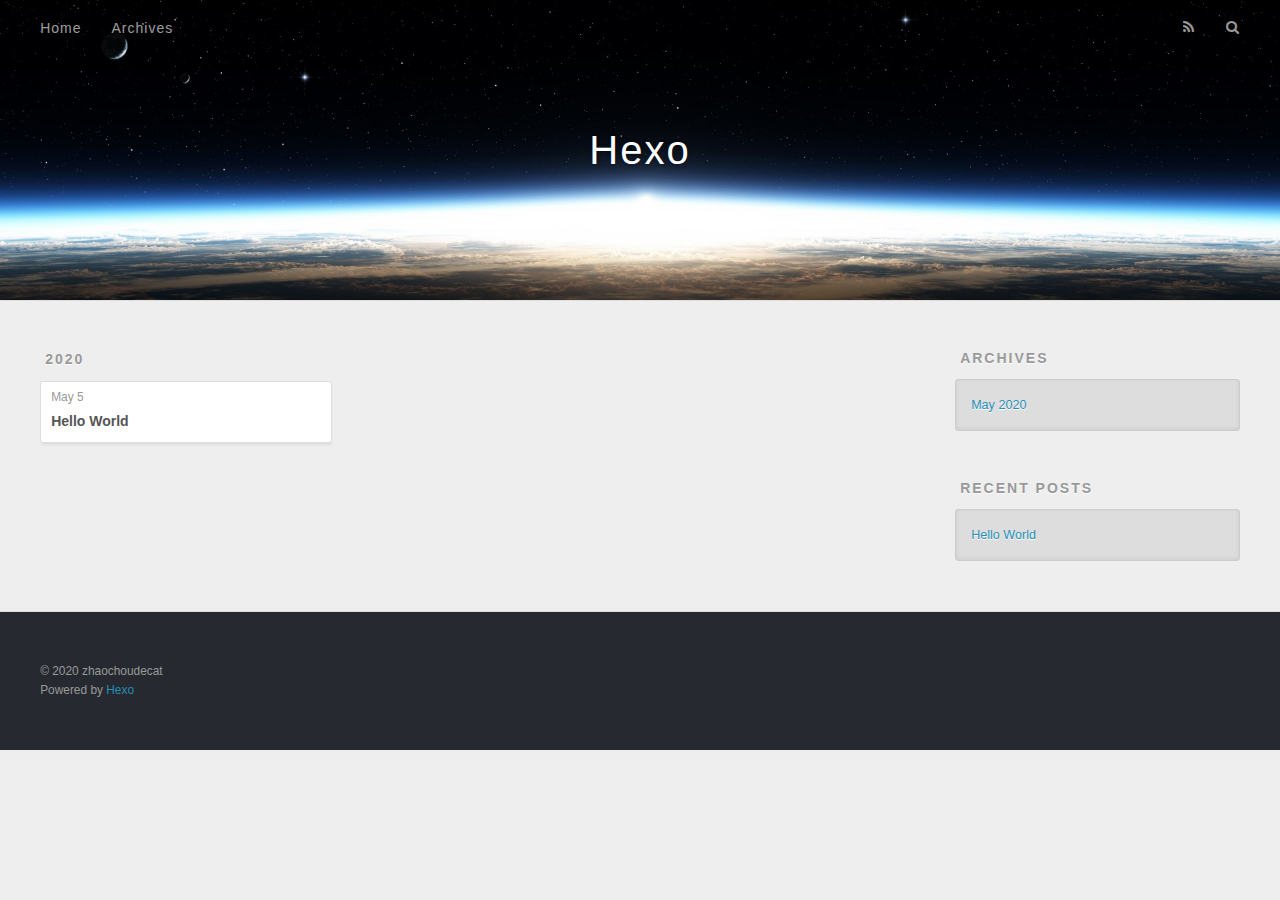
==== archives/2020/index.html @ d148bbe4 "Site updated: 2020-05-05 19:35:20" ====
<!DOCTYPE html>
<html>
<head>
  <meta charset="utf-8">
  

  
  <title>Archives: 2020 | Hexo</title>
  <meta name="viewport" content="width=device-width, initial-scale=1, maximum-scale=1">
  <meta property="og:type" content="website">
<meta property="og:title" content="Hexo">
<meta property="og:url" content="http://yoursite.com/archives/2020/index.html">
<meta property="og:site_name" content="Hexo">
<meta property="og:locale" content="en_US">
<meta property="article:author" content="zhaochoudecat">
<meta name="twitter:card" content="summary">
  
    <link rel="alternate" href="/atom.xml" title="Hexo" type="application/atom+xml">
  
  
    <link rel="icon" href="/favicon.png">
  
  
    <link href="//fonts.googleapis.com/css?family=Source+Code+Pro" rel="stylesheet" type="text/css">
  
  
<link rel="stylesheet" href="/css/style.css">

<meta name="generator" content="Hexo 4.2.0"></head>

<body>
  <div id="container">
    <div id="wrap">
      <header id="header">
  <div id="banner"></div>
  <div id="header-outer" class="outer">
    <div id="header-title" class="inner">
      <h1 id="logo-wrap">
        <a href="/" id="logo">Hexo</a>
      </h1>
      
    </div>
    <div id="header-inner" class="inner">
      <nav id="main-nav">
        <a id="main-nav-toggle" class="nav-icon"></a>
        
          <a class="main-nav-link" href="/">Home</a>
        
          <a class="main-nav-link" href="/archives">Archives</a>
        
      </nav>
      <nav id="sub-nav">
        
          <a id="nav-rss-link" class="nav-icon" href="/atom.xml" title="RSS Feed"></a>
        
        <a id="nav-search-btn" class="nav-icon" title="Search"></a>
      </nav>
      <div id="search-form-wrap">
        <form action="//google.com/search" method="get" accept-charset="UTF-8" class="search-form"><input type="search" name="q" class="search-form-input" placeholder="Search"><button type="submit" class="search-form-submit">&#xF002;</button><input type="hidden" name="sitesearch" value="http://yoursite.com"></form>
      </div>
    </div>
  </div>
</header>
      <div class="outer">
        <section id="main">
  
  
    
    
      
      
      <section class="archives-wrap">
        <div class="archive-year-wrap">
          <a href="/archives/2020" class="archive-year">2020</a>
        </div>
        <div class="archives">
    
    <article class="archive-article archive-type-post">
  <div class="archive-article-inner">
    <header class="archive-article-header">
      <a href="/2020/05/05/hello-world/" class="archive-article-date">
  <time datetime="2020-05-05T11:22:38.326Z" itemprop="datePublished">May 5</time>
</a>
      
  
    <h1 itemprop="name">
      <a class="archive-article-title" href="/2020/05/05/hello-world/">Hello World</a>
    </h1>
  

    </header>
  </div>
</article>
  
  
    </div></section>
  


</section>
        
          <aside id="sidebar">
  
    

  
    

  
    
  
    
  <div class="widget-wrap">
    <h3 class="widget-title">Archives</h3>
    <div class="widget">
      <ul class="archive-list"><li class="archive-list-item"><a class="archive-list-link" href="/archives/2020/05/">May 2020</a></li></ul>
    </div>
  </div>


  
    
  <div class="widget-wrap">
    <h3 class="widget-title">Recent Posts</h3>
    <div class="widget">
      <ul>
        
          <li>
            <a href="/2020/05/05/hello-world/">Hello World</a>
          </li>
        
      </ul>
    </div>
  </div>

  
</aside>
        
      </div>
      <footer id="footer">
  
  <div class="outer">
    <div id="footer-info" class="inner">
      &copy; 2020 zhaochoudecat<br>
      Powered by <a href="http://hexo.io/" target="_blank">Hexo</a>
    </div>
  </div>
</footer>
    </div>
    <nav id="mobile-nav">
  
    <a href="/" class="mobile-nav-link">Home</a>
  
    <a href="/archives" class="mobile-nav-link">Archives</a>
  
</nav>
    

<script src="//ajax.googleapis.com/ajax/libs/jquery/2.0.3/jquery.min.js"></script>


  
<link rel="stylesheet" href="/fancybox/jquery.fancybox.css">

  
<script src="/fancybox/jquery.fancybox.pack.js"></script>




<script src="/js/script.js"></script>




  </div>
</body>
</html>
---- css/style.css ----
body {
  width: 100%;
}
body:before,
body:after {
  content: "";
  display: table;
}
body:after {
  clear: both;
}
html,
body,
div,
span,
applet,
object,
iframe,
h1,
h2,
h3,
h4,
h5,
h6,
p,
blockquote,
pre,
a,
abbr,
acronym,
address,
big,
cite,
code,
del,
dfn,
em,
img,
ins,
kbd,
q,
s,
samp,
small,
strike,
strong,
sub,
sup,
tt,
var,
dl,
dt,
dd,
ol,
ul,
li,
fieldset,
form,
label,
legend,
table,
caption,
tbody,
tfoot,
thead,
tr,
th,
td {
  margin: 0;
  padding: 0;
  border: 0;
  outline: 0;
  font-weight: inherit;
  font-style: inherit;
  font-family: inherit;
  font-size: 100%;
  vertical-align: baseline;
}
body {
  line-height: 1;
  color: #000;
  background: #fff;
}
ol,
ul {
  list-style: none;
}
table {
  border-collapse: separate;
  border-spacing: 0;
  vertical-align: middle;
}
caption,
th,
td {
  text-align: left;
  font-weight: normal;
  vertical-align: middle;
}
a img {
  border: none;
}
input,
button {
  margin: 0;
  padding: 0;
}
input::-moz-focus-inner,
button::-moz-focus-inner {
  border: 0;
  padding: 0;
}
@font-face {
  font-family: FontAwesome;
  font-style: normal;
  font-weight: normal;
  src: url("fonts/fontawesome-webfont.eot?v=#4.0.3");
  src: url("fonts/fontawesome-webfont.eot?#iefix&v=#4.0.3") format("embedded-opentype"), url("fonts/fontawesome-webfont.woff?v=#4.0.3") format("woff"), url("fonts/fontawesome-webfont.ttf?v=#4.0.3") format("truetype"), url("fonts/fontawesome-webfont.svg#fontawesomeregular?v=#4.0.3") format("svg");
}
html,
body,
#container {
  height: 100%;
}
body {
  background: #eee;
  font: 14px -apple-system, BlinkMacSystemFont, "Segoe UI", "Roboto", "Oxygen", "Ubuntu", "Cantarell", "Fira Sans", "Droid Sans", "Helvetica Neue", sans-serif;
  -webkit-text-size-adjust: 100%;
}
.outer {
  max-width: 1220px;
  margin: 0 auto;
  padding: 0 20px;
}
.outer:before,
.outer:after {
  content: "";
  display: table;
}
.outer:after {
  clear: both;
}
.inner {
  display: inline;
  float: left;
  width: 98.33333333333333%;
  margin: 0 0.833333333333333%;
}
.left,
.alignleft {
  float: left;
}
.right,
.alignright {
  float: right;
}
.clear {
  clear: both;
}
#container {
  position: relative;
}
.mobile-nav-on {
  overflow: hidden;
}
#wrap {
  height: 100%;
  width: 100%;
  position: absolute;
  top: 0;
  left: 0;
  -webkit-transition: 0.2s ease-out;
  -moz-transition: 0.2s ease-out;
  -ms-transition: 0.2s ease-out;
  transition: 0.2s ease-out;
  z-index: 1;
  background: #eee;
}
.mobile-nav-on #wrap {
  left: 280px;
}
@media screen and (min-width: 768px) {
  #main {
    display: inline;
    float: left;
    width: 73.33333333333333%;
    margin: 0 0.833333333333333%;
  }
}
.article-date,
.article-category-link,
.archive-year,
.widget-title {
  text-decoration: none;
  text-transform: uppercase;
  letter-spacing: 2px;
  color: #999;
  margin-bottom: 1em;
  margin-left: 5px;
  line-height: 1em;
  text-shadow: 0 1px #fff;
  font-weight: bold;
}
.article-inner,
.archive-article-inner {
  background: #fff;
  -webkit-box-shadow: 1px 2px 3px #ddd;
  box-shadow: 1px 2px 3px #ddd;
  border: 1px solid #ddd;
  border-radius: 3px;
}
.article-entry h1,
.widget h1 {
  font-size: 2em;
}
.article-entry h2,
.widget h2 {
  font-size: 1.5em;
}
.article-entry h3,
.widget h3 {
  font-size: 1.3em;
}
.article-entry h4,
.widget h4 {
  font-size: 1.2em;
}
.article-entry h5,
.widget h5 {
  font-size: 1em;
}
.article-entry h6,
.widget h6 {
  font-size: 1em;
  color: #999;
}
.article-entry hr,
.widget hr {
  border: 1px dashed #ddd;
}
.article-entry strong,
.widget strong {
  font-weight: bold;
}
.article-entry em,
.widget em,
.article-entry cite,
.widget cite {
  font-style: italic;
}
.article-entry sup,
.widget sup,
.article-entry sub,
.widget sub {
  font-size: 0.75em;
  line-height: 0;
  position: relative;
  vertical-align: baseline;
}
.article-entry sup,
.widget sup {
  top: -0.5em;
}
.article-entry sub,
.widget sub {
  bottom: -0.2em;
}
.article-entry small,
.widget small {
  font-size: 0.85em;
}
.article-entry acronym,
.widget acronym,
.article-entry abbr,
.widget abbr {
  border-bottom: 1px dotted;
}
.article-entry ul,
.widget ul,
.article-entry ol,
.widget ol,
.article-entry dl,
.widget dl {
  margin: 0 20px;
  line-height: 1.6em;
}
.article-entry ul ul,
.widget ul ul,
.article-entry ol ul,
.widget ol ul,
.article-entry ul ol,
.widget ul ol,
.article-entry ol ol,
.widget ol ol {
  margin-top: 0;
  margin-bottom: 0;
}
.article-entry ul,
.widget ul {
  list-style: disc;
}
.article-entry ol,
.widget ol {
  list-style: decimal;
}
.article-entry dt,
.widget dt {
  font-weight: bold;
}
#header {
  height: 300px;
  position: relative;
  border-bottom: 1px solid #ddd;
}
#header:before,
#header:after {
  content: "";
  position: absolute;
  left: 0;
  right: 0;
  height: 40px;
}
#header:before {
  top: 0;
  background: -webkit-linear-gradient(rgba(0,0,0,0.2), transparent);
  background: -moz-linear-gradient(rgba(0,0,0,0.2), transparent);
  background: -ms-linear-gradient(rgba(0,0,0,0.2), transparent);
  background: linear-gradient(rgba(0,0,0,0.2), transparent);
}
#header:after {
  bottom: 0;
  background: -webkit-linear-gradient(transparent, rgba(0,0,0,0.2));
  background: -moz-linear-gradient(transparent, rgba(0,0,0,0.2));
  background: -ms-linear-gradient(transparent, rgba(0,0,0,0.2));
  background: linear-gradient(transparent, rgba(0,0,0,0.2));
}
#header-outer {
  height: 100%;
  position: relative;
}
#header-inner {
  position: relative;
  overflow: hidden;
}
#banner {
  position: absolute;
  top: 0;
  left: 0;
  width: 100%;
  height: 100%;
  background: url("images/banner.jpg") center #000;
  -webkit-background-size: cover;
  -moz-background-size: cover;
  background-size: cover;
  z-index: -1;
}
#header-title {
  text-align: center;
  height: 40px;
  position: absolute;
  top: 50%;
  left: 0;
  margin-top: -20px;
}
#logo,
#subtitle {
  text-decoration: none;
  color: #fff;
  font-weight: 300;
  text-shadow: 0 1px 4px rgba(0,0,0,0.3);
}
#logo {
  font-size: 40px;
  line-height: 40px;
  letter-spacing: 2px;
}
#subtitle {
  font-size: 16px;
  line-height: 16px;
  letter-spacing: 1px;
}
#subtitle-wrap {
  margin-top: 16px;
}
#main-nav {
  float: left;
  margin-left: -15px;
}
.nav-icon,
.main-nav-link {
  float: left;
  color: #fff;
  opacity: 0.6;
  text-decoration: none;
  text-shadow: 0 1px rgba(0,0,0,0.2);
  -webkit-transition: opacity 0.2s;
  -moz-transition: opacity 0.2s;
  -ms-transition: opacity 0.2s;
  transition: opacity 0.2s;
  display: block;
  padding: 20px 15px;
}
.nav-icon:hover,
.main-nav-link:hover {
  opacity: 1;
}
.nav-icon {
  font-family: FontAwesome;
  text-align: center;
  font-size: 14px;
  width: 14px;
  height: 14px;
  padding: 20px 15px;
  position: relative;
  cursor: pointer;
}
.main-nav-link {
  font-weight: 300;
  letter-spacing: 1px;
}
@media screen and (max-width: 479px) {
  .main-nav-link {
    display: none;
  }
}
#main-nav-toggle {
  display: none;
}
#main-nav-toggle:before {
  content: "\f0c9";
}
@media screen and (max-width: 479px) {
  #main-nav-toggle {
    display: block;
  }
}
#sub-nav {
  float: right;
  margin-right: -15px;
}
#nav-rss-link:before {
  content: "\f09e";
}
#nav-search-btn:before {
  content: "\f002";
}
#search-form-wrap {
  position: absolute;
  top: 15px;
  width: 150px;
  height: 30px;
  right: -150px;
  opacity: 0;
  -webkit-transition: 0.2s ease-out;
  -moz-transition: 0.2s ease-out;
  -ms-transition: 0.2s ease-out;
  transition: 0.2s ease-out;
}
#search-form-wrap.on {
  opacity: 1;
  right: 0;
}
@media screen and (max-width: 479px) {
  #search-form-wrap {
    width: 100%;
    right: -100%;
  }
}
.search-form {
  position: absolute;
  top: 0;
  left: 0;
  right: 0;
  background: #fff;
  padding: 5px 15px;
  border-radius: 15px;
  -webkit-box-shadow: 0 0 10px rgba(0,0,0,0.3);
  box-shadow: 0 0 10px rgba(0,0,0,0.3);
}
.search-form-input {
  border: none;
  background: none;
  color: #555;
  width: 100%;
  font: 13px -apple-system, BlinkMacSystemFont, "Segoe UI", "Roboto", "Oxygen", "Ubuntu", "Cantarell", "Fira Sans", "Droid Sans", "Helvetica Neue", sans-serif;
  outline: none;
}
.search-form-input::-webkit-search-results-decoration,
.search-form-input::-webkit-search-cancel-button {
  -webkit-appearance: none;
}
.search-form-submit {
  position: absolute;
  top: 50%;
  right: 10px;
  margin-top: -7px;
  font: 13px FontAwesome;
  border: none;
  background: none;
  color: #bbb;
  cursor: pointer;
}
.search-form-submit:hover,
.search-form-submit:focus {
  color: #777;
}
.article {
  margin: 50px 0;
}
.article-inner {
  overflow: hidden;
}
.article-meta:before,
.article-meta:after {
  content: "";
  display: table;
}
.article-meta:after {
  clear: both;
}
.article-date {
  float: left;
}
.article-category {
  float: left;
  line-height: 1em;
  color: #ccc;
  text-shadow: 0 1px #fff;
  margin-left: 8px;
}
.article-category:before {
  content: "\2022";
}
.article-category-link {
  margin: 0 12px 1em;
}
.article-header {
  padding: 20px 20px 0;
}
.article-title {
  text-decoration: none;
  font-size: 2em;
  font-weight: bold;
  color: #555;
  line-height: 1.1em;
  -webkit-transition: color 0.2s;
  -moz-transition: color 0.2s;
  -ms-transition: color 0.2s;
  transition: color 0.2s;
}
a.article-title:hover {
  color: #258fb8;
}
.article-entry {
  color: #555;
  padding: 0 20px;
}
.article-entry:before,
.article-entry:after {
  content: "";
  display: table;
}
.article-entry:after {
  clear: both;
}
.article-entry p,
.article-entry table {
  line-height: 1.6em;
  margin: 1.6em 0;
}
.article-entry h1,
.article-entry h2,
.article-entry h3,
.article-entry h4,
.article-entry h5,
.article-entry h6 {
  font-weight: bold;
}
.article-entry h1,
.article-entry h2,
.article-entry h3,
.article-entry h4,
.article-entry h5,
.article-entry h6 {
  line-height: 1.1em;
  margin: 1.1em 0;
}
.article-entry a {
  color: #258fb8;
  text-decoration: none;
}
.article-entry a:hover {
  text-decoration: underline;
}
.article-entry ul,
.article-entry ol,
.article-entry dl {
  margin-top: 1.6em;
  margin-bottom: 1.6em;
}
.article-entry img,
.article-entry video {
  max-width: 100%;
  height: auto;
  display: block;
  margin: auto;
}
.article-entry iframe {
  border: none;
}
.article-entry table {
  width: 100%;
  border-collapse: collapse;
  border-spacing: 0;
}
.article-entry th {
  font-weight: bold;
  border-bottom: 3px solid #ddd;
  padding-bottom: 0.5em;
}
.article-entry td {
  border-bottom: 1px solid #ddd;
  padding: 10px 0;
}
.article-entry blockquote {
  font-family: Georgia, "Times New Roman", serif;
  font-size: 1.4em;
  margin: 1.6em 20px;
  text-align: center;
}
.article-entry blockquote footer {
  font-size: 14px;
  margin: 1.6em 0;
  font-family: -apple-system, BlinkMacSystemFont, "Segoe UI", "Roboto", "Oxygen", "Ubuntu", "Cantarell", "Fira Sans", "Droid Sans", "Helvetica Neue", sans-serif;
}
.article-entry blockquote footer cite:before {
  content: "—";
  padding: 0 0.5em;
}
.article-entry .pullquote {
  text-align: left;
  width: 45%;
  margin: 0;
}
.article-entry .pullquote.left {
  margin-left: 0.5em;
  margin-right: 1em;
}
.article-entry .pullquote.right {
  margin-right: 0.5em;
  margin-left: 1em;
}
.article-entry .caption {
  color: #999;
  display: block;
  font-size: 0.9em;
  margin-top: 0.5em;
  position: relative;
  text-align: center;
}
.article-entry .video-container {
  position: relative;
  padding-top: 56.25%;
  height: 0;
  overflow: hidden;
}
.article-entry .video-container iframe,
.article-entry .video-container object,
.article-entry .video-container embed {
  position: absolute;
  top: 0;
  left: 0;
  width: 100%;
  height: 100%;
  margin-top: 0;
}
.article-more-link a {
  display: inline-block;
  line-height: 1em;
  padding: 6px 15px;
  border-radius: 15px;
  background: #eee;
  color: #999;
  text-shadow: 0 1px #fff;
  text-decoration: none;
}
.article-more-link a:hover {
  background: #258fb8;
  color: #fff;
  text-decoration: none;
  text-shadow: 0 1px #1e7293;
}
.article-footer {
  font-size: 0.85em;
  line-height: 1.6em;
  border-top: 1px solid #ddd;
  padding-top: 1.6em;
  margin: 0 20px 20px;
}
.article-footer:before,
.article-footer:after {
  content: "";
  display: table;
}
.article-footer:after {
  clear: both;
}
.article-footer a {
  color: #999;
  text-decoration: none;
}
.article-footer a:hover {
  color: #555;
}
.article-tag-list-item {
  float: left;
  margin-right: 10px;
}
.article-tag-list-link:before {
  content: "#";
}
.article-comment-link {
  float: right;
}
.article-comment-link:before {
  content: "\f075";
  font-family: FontAwesome;
  padding-right: 8px;
}
.article-share-link {
  cursor: pointer;
  float: right;
  margin-left: 20px;
}
.article-share-link:before {
  content: "\f064";
  font-family: FontAwesome;
  padding-right: 6px;
}
#article-nav {
  position: relative;
}
#article-nav:before,
#article-nav:after {
  content: "";
  display: table;
}
#article-nav:after {
  clear: both;
}
@media screen and (min-width: 768px) {
  #article-nav {
    margin: 50px 0;
  }
  #article-nav:before {
    width: 8px;
    height: 8px;
    position: absolute;
    top: 50%;
    left: 50%;
    margin-top: -4px;
    margin-left: -4px;
    content: "";
    border-radius: 50%;
    background: #ddd;
    -webkit-box-shadow: 0 1px 2px #fff;
    box-shadow: 0 1px 2px #fff;
  }
}
.article-nav-link-wrap {
  text-decoration: none;
  text-shadow: 0 1px #fff;
  color: #999;
  -webkit-box-sizing: border-box;
  -moz-box-sizing: border-box;
  box-sizing: border-box;
  margin-top: 50px;
  text-align: center;
  display: block;
}
.article-nav-link-wrap:hover {
  color: #555;
}
@media screen and (min-width: 768px) {
  .article-nav-link-wrap {
    width: 50%;
    margin-top: 0;
  }
}
@media screen and (min-width: 768px) {
  #article-nav-newer {
    float: left;
    text-align: right;
    padding-right: 20px;
  }
}
@media screen and (min-width: 768px) {
  #article-nav-older {
    float: right;
    text-align: left;
    padding-left: 20px;
  }
}
.article-nav-caption {
  text-transform: uppercase;
  letter-spacing: 2px;
  color: #ddd;
  line-height: 1em;
  font-weight: bold;
}
#article-nav-newer .article-nav-caption {
  margin-right: -2px;
}
.article-nav-title {
  font-size: 0.85em;
  line-height: 1.6em;
  margin-top: 0.5em;
}
.article-share-box {
  position: absolute;
  display: none;
  background: #fff;
  -webkit-box-shadow: 1px 2px 10px rgba(0,0,0,0.2);
  box-shadow: 1px 2px 10px rgba(0,0,0,0.2);
  border-radius: 3px;
  margin-left: -145px;
  overflow: hidden;
  z-index: 1;
}
.article-share-box.on {
  display: block;
}
.article-share-input {
  width: 100%;
  background: none;
  -webkit-box-sizing: border-box;
  -moz-box-sizing: border-box;
  box-sizing: border-box;
  font: 14px -apple-system, BlinkMacSystemFont, "Segoe UI", "Roboto", "Oxygen", "Ubuntu", "Cantarell", "Fira Sans", "Droid Sans", "Helvetica Neue", sans-serif;
  padding: 0 15px;
  color: #555;
  outline: none;
  border: 1px solid #ddd;
  border-radius: 3px 3px 0 0;
  height: 36px;
  line-height: 36px;
}
.article-share-links {
  background: #eee;
}
.article-share-links:before,
.article-share-links:after {
  content: "";
  display: table;
}
.article-share-links:after {
  clear: both;
}
.article-share-twitter,
.article-share-facebook,
.article-share-pinterest,
.article-share-google {
  width: 50px;
  height: 36px;
  display: block;
  float: left;
  position: relative;
  color: #999;
  text-shadow: 0 1px #fff;
}
.article-share-twitter:before,
.article-share-facebook:before,
.article-share-pinterest:before,
.article-share-google:before {
  font-size: 20px;
  font-family: FontAwesome;
  width: 20px;
  height: 20px;
  position: absolute;
  top: 50%;
  left: 50%;
  margin-top: -10px;
  margin-left: -10px;
  text-align: center;
}
.article-share-twitter:hover,
.article-share-facebook:hover,
.article-share-pinterest:hover,
.article-share-google:hover {
  color: #fff;
}
.article-share-twitter:before {
  content: "\f099";
}
.article-share-twitter:hover {
  background: #00aced;
  text-shadow: 0 1px #008abe;
}
.article-share-facebook:before {
  content: "\f09a";
}
.article-share-facebook:hover {
  background: #3b5998;
  text-shadow: 0 1px #2f477a;
}
.article-share-pinterest:before {
  content: "\f0d2";
}
.article-share-pinterest:hover {
  background: #cb2027;
  text-shadow: 0 1px #a21a1f;
}
.article-share-google:before {
  content: "\f0d5";
}
.article-share-google:hover {
  background: #dd4b39;
  text-shadow: 0 1px #be3221;
}
.article-gallery {
  background: #000;
  position: relative;
}
.article-gallery-photos {
  position: relative;
  overflow: hidden;
}
.article-gallery-img {
  display: none;
  max-width: 100%;
}
.article-gallery-img:first-child {
  display: block;
}
.article-gallery-img.loaded {
  position: absolute;
  display: block;
}
.article-gallery-img img {
  display: block;
  max-width: 100%;
  margin: 0 auto;
}
#comments {
  background: #fff;
  -webkit-box-shadow: 1px 2px 3px #ddd;
  box-shadow: 1px 2px 3px #ddd;
  padding: 20px;
  border: 1px solid #ddd;
  border-radius: 3px;
  margin: 50px 0;
}
#comments a {
  color: #258fb8;
}
.archives-wrap {
  margin: 50px 0;
}
.archives:before,
.archives:after {
  content: "";
  display: table;
}
.archives:after {
  clear: both;
}
.archive-year-wrap {
  margin-bottom: 1em;
}
.archives {
  -webkit-column-gap: 10px;
  -moz-column-gap: 10px;
  column-gap: 10px;
}
@media screen and (min-width: 480px) and (max-width: 767px) {
  .archives {
    -webkit-column-count: 2;
    -moz-column-count: 2;
    column-count: 2;
  }
}
@media screen and (min-width: 768px) {
  .archives {
    -webkit-column-count: 3;
    -moz-column-count: 3;
    column-count: 3;
  }
}
.archive-article {
  -webkit-column-break-inside: avoid;
  page-break-inside: avoid;
  overflow: hidden;
  break-inside: avoid-column;
}
.archive-article-inner {
  padding: 10px;
  margin-bottom: 15px;
}
.archive-article-title {
  text-decoration: none;
  font-weight: bold;
  color: #555;
  -webkit-transition: color 0.2s;
  -moz-transition: color 0.2s;
  -ms-transition: color 0.2s;
  transition: color 0.2s;
  line-height: 1.6em;
}
.archive-article-title:hover {
  color: #258fb8;
}
.archive-article-footer {
  margin-top: 1em;
}
.archive-article-date {
  color: #999;
  text-decoration: none;
  font-size: 0.85em;
  line-height: 1em;
  margin-bottom: 0.5em;
  display: block;
}
#page-nav {
  margin: 50px auto;
  background: #fff;
  -webkit-box-shadow: 1px 2px 3px #ddd;
  box-shadow: 1px 2px 3px #ddd;
  border: 1px solid #ddd;
  border-radius: 3px;
  text-align: center;
  color: #999;
  overflow: hidden;
}
#page-nav:before,
#page-nav:after {
  content: "";
  display: table;
}
#page-nav:after {
  clear: both;
}
#page-nav a,
#page-nav span {
  padding: 10px 20px;
  line-height: 1;
  height: 2ex;
}
#page-nav a {
  color: #999;
  text-decoration: none;
}
#page-nav a:hover {
  background: #999;
  color: #fff;
}
#page-nav .prev {
  float: left;
}
#page-nav .next {
  float: right;
}
#page-nav .page-number {
  display: inline-block;
}
@media screen and (max-width: 479px) {
  #page-nav .page-number {
    display: none;
  }
}
#page-nav .current {
  color: #555;
  font-weight: bold;
}
#page-nav .space {
  color: #ddd;
}
#footer {
  background: #262a30;
  padding: 50px 0;
  border-top: 1px solid #ddd;
  color: #999;
}
#footer a {
  color: #258fb8;
  text-decoration: none;
}
#footer a:hover {
  text-decoration: underline;
}
#footer-info {
  line-height: 1.6em;
  font-size: 0.85em;
}
.article-entry pre,
.article-entry .highlight {
  background: #2d2d2d;
  margin: 0 -20px;
  padding: 15px 20px;
  border-style: solid;
  border-color: #ddd;
  border-width: 1px 0;
  overflow: auto;
  color: #ccc;
  line-height: 22.400000000000002px;
}
.article-entry .highlight .gutter pre,
.article-entry .gist .gist-file .gist-data .line-numbers {
  color: #666;
  font-size: 0.85em;
}
.article-entry pre,
.article-entry code {
  font-family: "Source Code Pro", Consolas, Monaco, Menlo, Consolas, monospace;
}
.article-entry code {
  background: #eee;
  text-shadow: 0 1px #fff;
  padding: 0 0.3em;
}
.article-entry pre code {
  background: none;
  text-shadow: none;
  padding: 0;
}
.article-entry .highlight pre {
  border: none;
  margin: 0;
  padding: 0;
}
.article-entry .highlight table {
  margin: 0;
  width: auto;
}
.article-entry .highlight td {
  border: none;
  padding: 0;
}
.article-entry .highlight figcaption {
  font-size: 0.85em;
  color: #999;
  line-height: 1em;
  margin-bottom: 1em;
}
.article-entry .highlight figcaption:before,
.article-entry .highlight figcaption:after {
  content: "";
  display: table;
}
.article-entry .highlight figcaption:after {
  clear: both;
}
.article-entry .highlight figcaption a {
  float: right;
}
.article-entry .highlight .gutter pre {
  text-align: right;
  padding-right: 20px;
}
.article-entry .highlight .line {
  height: 22.400000000000002px;
}
.article-entry .highlight .line.marked {
  background: #515151;
}
.article-entry .gist {
  margin: 0 -20px;
  border-style: solid;
  border-color: #ddd;
  border-width: 1px 0;
  background: #2d2d2d;
  padding: 15px 20px 15px 0;
}
.article-entry .gist .gist-file {
  border: none;
  font-family: "Source Code Pro", Consolas, Monaco, Menlo, Consolas, monospace;
  margin: 0;
}
.article-entry .gist .gist-file .gist-data {
  background: none;
  border: none;
}
.article-entry .gist .gist-file .gist-data .line-numbers {
  background: none;
  border: none;
  padding: 0 20px 0 0;
}
.article-entry .gist .gist-file .gist-data .line-data {
  padding: 0 !important;
}
.article-entry .gist .gist-file .highlight {
  margin: 0;
  padding: 0;
  border: none;
}
.article-entry .gist .gist-file .gist-meta {
  background: #2d2d2d;
  color: #999;
  font: 0.85em -apple-system, BlinkMacSystemFont, "Segoe UI", "Roboto", "Oxygen", "Ubuntu", "Cantarell", "Fira Sans", "Droid Sans", "Helvetica Neue", sans-serif;
  text-shadow: 0 0;
  padding: 0;
  margin-top: 1em;
  margin-left: 20px;
}
.article-entry .gist .gist-file .gist-meta a {
  color: #258fb8;
  font-weight: normal;
}
.article-entry .gist .gist-file .gist-meta a:hover {
  text-decoration: underline;
}
pre .comment,
pre .title {
  color: #999;
}
pre .variable,
pre .attribute,
pre .tag,
pre .regexp,
pre .ruby .constant,
pre .xml .tag .title,
pre .xml .pi,
pre .xml .doctype,
pre .html .doctype,
pre .css .id,
pre .css .class,
pre .css .pseudo {
  color: #f2777a;
}
pre .number,
pre .preprocessor,
pre .built_in,
pre .literal,
pre .params,
pre .constant {
  color: #f99157;
}
pre .class,
pre .ruby .class .title,
pre .css .rules .attribute {
  color: #9c9;
}
pre .string,
pre .value,
pre .inheritance,
pre .header,
pre .ruby .symbol,
pre .xml .cdata {
  color: #9c9;
}
pre .css .hexcolor {
  color: #6cc;
}
pre .function,
pre .python .decorator,
pre .python .title,
pre .ruby .function .title,
pre .ruby .title .keyword,
pre .perl .sub,
pre .javascript .title,
pre .coffeescript .title {
  color: #69c;
}
pre .keyword,
pre .javascript .function {
  color: #c9c;
}
@media screen and (max-width: 479px) {
  #mobile-nav {
    position: absolute;
    top: 0;
    left: 0;
    width: 280px;
    height: 100%;
    background: #191919;
    border-right: 1px solid #fff;
  }
}
@media screen and (max-width: 479px) {
  .mobile-nav-link {
    display: block;
    color: #999;
    text-decoration: none;
    padding: 15px 20px;
    font-weight: bold;
  }
  .mobile-nav-link:hover {
    color: #fff;
  }
}
@media screen and (min-width: 768px) {
  #sidebar {
    display: inline;
    float: left;
    width: 23.333333333333332%;
    margin: 0 0.833333333333333%;
  }
}
.widget-wrap {
  margin: 50px 0;
}
.widget {
  color: #777;
  text-shadow: 0 1px #fff;
  background: #ddd;
  -webkit-box-shadow: 0 -1px 4px #ccc inset;
  box-shadow: 0 -1px 4px #ccc inset;
  border: 1px solid #ccc;
  padding: 15px;
  border-radius: 3px;
}
.widget a {
  color: #258fb8;
  text-decoration: none;
}
.widget a:hover {
  text-decoration: underline;
}
.widget ul ul,
.widget ol ul,
.widget dl ul,
.widget ul ol,
.widget ol ol,
.widget dl ol,
.widget ul dl,
.widget ol dl,
.widget dl dl {
  margin-left: 15px;
  list-style: disc;
}
.widget {
  line-height: 1.6em;
  word-wrap: break-word;
  font-size: 0.9em;
}
.widget ul,
.widget ol {
  list-style: none;
  margin: 0;
}
.widget ul ul,
.widget ol ul,
.widget ul ol,
.widget ol ol {
  margin: 0 20px;
}
.widget ul ul,
.widget ol ul {
  list-style: disc;
}
.widget ul ol,
.widget ol ol {
  list-style: decimal;
}
.category-list-count,
.tag-list-count,
.archive-list-count {
  padding-left: 5px;
  color: #999;
  font-size: 0.85em;
}
.category-list-count:before,
.tag-list-count:before,
.archive-list-count:before {
  content: "(";
}
.category-list-count:after,
.tag-list-count:after,
.archive-list-count:after {
  content: ")";
}
.tagcloud a {
  margin-right: 5px;
  display: inline-block;
}
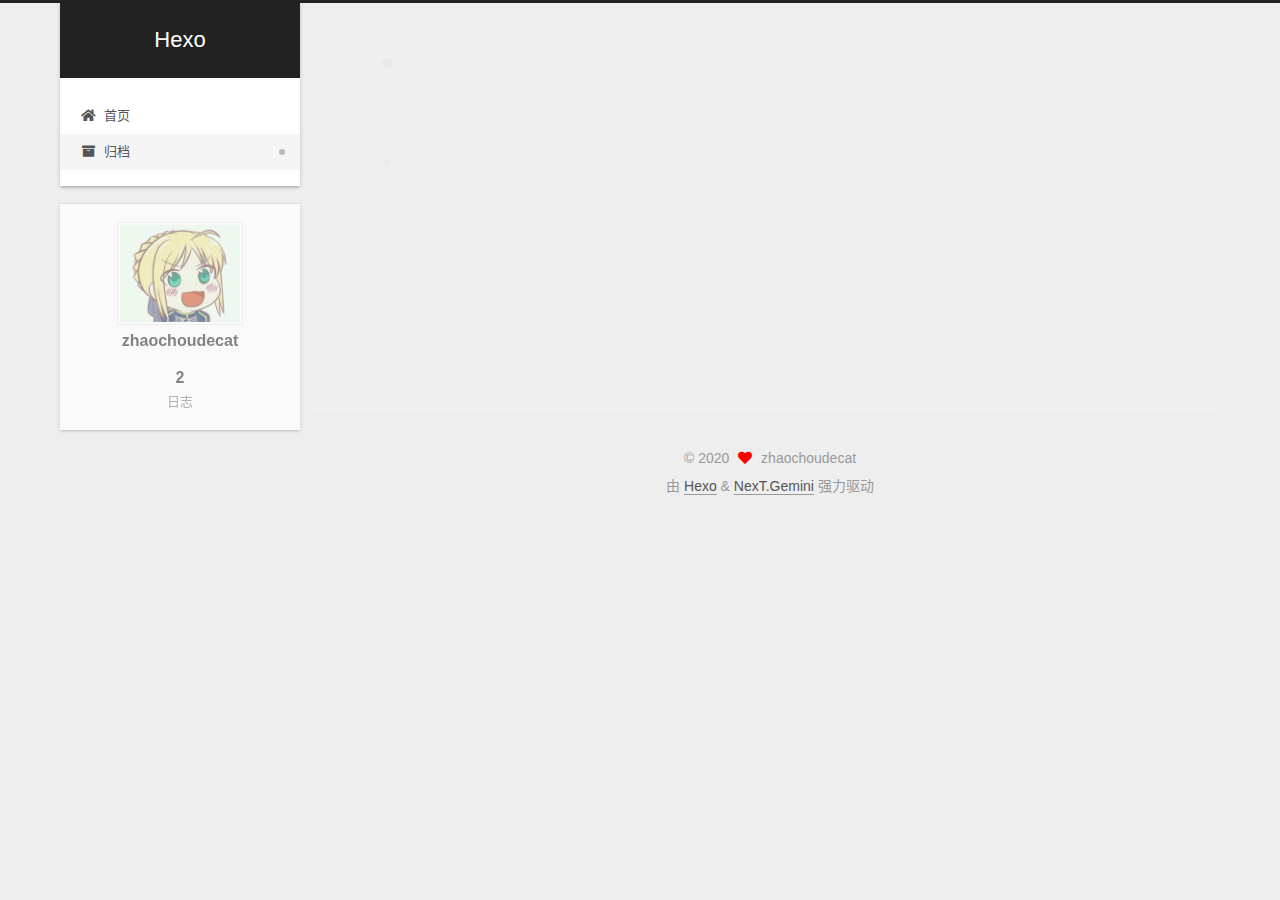
==== commit 0d54bb8d: "Site updated: 2020-05-05 20:43:49" ====
--- a/archives/2020/index.html
+++ b/archives/2020/index.html
@@ -1,178 +1,362 @@
 <!DOCTYPE html>
-<html>
+<html lang="zh-CN">
 <head>
-  <meta charset="utf-8">
-  
-
-  
-  <title>Archives: 2020 | Hexo</title>
-  <meta name="viewport" content="width=device-width, initial-scale=1, maximum-scale=1">
+  <meta charset="UTF-8">
+<meta name="viewport" content="width=device-width, initial-scale=1, maximum-scale=2">
+<meta name="theme-color" content="#222">
+<meta name="generator" content="Hexo 4.2.0">
+  <link rel="apple-touch-icon" sizes="180x180" href="/images/apple-touch-icon-next.png">
+  <link rel="icon" type="image/png" sizes="32x32" href="/images/favicon-32x32-next.png">
+  <link rel="icon" type="image/png" sizes="16x16" href="/images/favicon-16x16-next.png">
+  <link rel="mask-icon" href="/images/logo.svg" color="#222">
+
+<link rel="stylesheet" href="/css/main.css">
+
+
+<link rel="stylesheet" href="/lib/font-awesome/css/all.min.css">
+
+<script id="hexo-configurations">
+    var NexT = window.NexT || {};
+    var CONFIG = {"hostname":"yoursite.com","root":"/","scheme":"Gemini","version":"7.8.0","exturl":false,"sidebar":{"position":"left","display":"post","padding":18,"offset":12,"onmobile":false},"copycode":{"enable":false,"show_result":false,"style":null},"back2top":{"enable":true,"sidebar":false,"scrollpercent":false},"bookmark":{"enable":false,"color":"#222","save":"auto"},"fancybox":false,"mediumzoom":false,"lazyload":false,"pangu":false,"comments":{"style":"tabs","active":null,"storage":true,"lazyload":false,"nav":null},"algolia":{"hits":{"per_page":10},"labels":{"input_placeholder":"Search for Posts","hits_empty":"We didn't find any results for the search: ${query}","hits_stats":"${hits} results found in ${time} ms"}},"localsearch":{"enable":false,"trigger":"auto","top_n_per_article":1,"unescape":false,"preload":false},"motion":{"enable":true,"async":false,"transition":{"post_block":"fadeIn","post_header":"slideDownIn","post_body":"slideDownIn","coll_header":"slideLeftIn","sidebar":"slideUpIn"}}};
+  </script>
+
   <meta property="og:type" content="website">
 <meta property="og:title" content="Hexo">
 <meta property="og:url" content="http://yoursite.com/archives/2020/index.html">
 <meta property="og:site_name" content="Hexo">
-<meta property="og:locale" content="en_US">
+<meta property="og:locale" content="zh_CN">
 <meta property="article:author" content="zhaochoudecat">
 <meta name="twitter:card" content="summary">
-  
-    <link rel="alternate" href="/atom.xml" title="Hexo" type="application/atom+xml">
-  
-  
-    <link rel="icon" href="/favicon.png">
-  
-  
-    <link href="//fonts.googleapis.com/css?family=Source+Code+Pro" rel="stylesheet" type="text/css">
-  
-  
-<link rel="stylesheet" href="/css/style.css">
-
-<meta name="generator" content="Hexo 4.2.0"></head>
-
-<body>
-  <div id="container">
-    <div id="wrap">
-      <header id="header">
-  <div id="banner"></div>
-  <div id="header-outer" class="outer">
-    <div id="header-title" class="inner">
-      <h1 id="logo-wrap">
-        <a href="/" id="logo">Hexo</a>
-      </h1>
+
+<link rel="canonical" href="http://yoursite.com/archives/2020/">
+
+
+<script id="page-configurations">
+  // https://hexo.io/docs/variables.html
+  CONFIG.page = {
+    sidebar: "",
+    isHome : false,
+    isPost : false,
+    lang   : 'zh-CN'
+  };
+</script>
+
+  <title>归档 | Hexo</title>
+  
+
+
+
+
+
+
+  <noscript>
+  <style>
+  .use-motion .brand,
+  .use-motion .menu-item,
+  .sidebar-inner,
+  .use-motion .post-block,
+  .use-motion .pagination,
+  .use-motion .comments,
+  .use-motion .post-header,
+  .use-motion .post-body,
+  .use-motion .collection-header { opacity: initial; }
+
+  .use-motion .site-title,
+  .use-motion .site-subtitle {
+    opacity: initial;
+    top: initial;
+  }
+
+  .use-motion .logo-line-before i { left: initial; }
+  .use-motion .logo-line-after i { right: initial; }
+  </style>
+</noscript>
+
+</head>
+
+<body itemscope itemtype="http://schema.org/WebPage">
+  <div class="container use-motion">
+    <div class="headband"></div>
+
+    <header class="header" itemscope itemtype="http://schema.org/WPHeader">
+      <div class="header-inner"><div class="site-brand-container">
+  <div class="site-nav-toggle">
+    <div class="toggle" aria-label="切换导航栏">
+      <span class="toggle-line toggle-line-first"></span>
+      <span class="toggle-line toggle-line-middle"></span>
+      <span class="toggle-line toggle-line-last"></span>
+    </div>
+  </div>
+
+  <div class="site-meta">
+
+    <a href="/" class="brand" rel="start">
+      <span class="logo-line-before"><i></i></span>
+      <h1 class="site-title">Hexo</h1>
+      <span class="logo-line-after"><i></i></span>
+    </a>
+  </div>
+
+  <div class="site-nav-right">
+    <div class="toggle popup-trigger">
+    </div>
+  </div>
+</div>
+
+
+
+
+<nav class="site-nav">
+  <ul id="menu" class="main-menu menu">
+        <li class="menu-item menu-item-home">
+
+    <a href="/" rel="section"><i class="fa fa-home fa-fw"></i>首页</a>
+
+  </li>
+        <li class="menu-item menu-item-archives">
+
+    <a href="/archives/" rel="section"><i class="fa fa-archive fa-fw"></i>归档</a>
+
+  </li>
+  </ul>
+</nav>
+
+
+
+
+</div>
+    </header>
+
+    
+  <div class="back-to-top">
+    <i class="fa fa-arrow-up"></i>
+    <span>0%</span>
+  </div>
+
+
+    <main class="main">
+      <div class="main-inner">
+        <div class="content-wrap">
+          
+
+          <div class="content archive">
+            
+
+  
+  
+  
+  <div class="post-block">
+    <div class="posts-collapse">
+      <div class="collection-title">
+        <span class="collection-header">嗯..! 目前共计 2 篇日志。 继续努力。</span>
+      </div>
+
       
-    </div>
-    <div id="header-inner" class="inner">
-      <nav id="main-nav">
-        <a id="main-nav-toggle" class="nav-icon"></a>
+    <div class="collection-year">
+      <span class="collection-header">2020</span>
+    </div>
+
+  <article itemscope itemtype="http://schema.org/Article">
+    <header class="post-header">
+
+      <div class="post-meta">
+        <time itemprop="dateCreated"
+              datetime="2020-05-05T19:22:38+08:00"
+              content="2020-05-05">
+          05-05
+        </time>
+      </div>
+
+      <div class="post-title">
+          <a class="post-title-link" href="/2020/05/05/hello-world/" itemprop="url">
+            <span itemprop="name">Hello World</span>
+          </a>
+      </div>
+
+    </header>
+  </article>
+
+  <article itemscope itemtype="http://schema.org/Article">
+    <header class="post-header">
+
+      <div class="post-meta">
+        <time itemprop="dateCreated"
+              datetime="2020-04-28T12:17:12+08:00"
+              content="2020-04-28">
+          04-28
+        </time>
+      </div>
+
+      <div class="post-title">
+          <a class="post-title-link" href="/2020/04/28/lesson1-python%E5%9F%BA%E7%A1%80%E7%9F%A5%E8%AF%86/" itemprop="url">
+            <span itemprop="name">lesson1-python基础知识</span>
+          </a>
+      </div>
+
+    </header>
+  </article>
+
+
+    </div>
+  </div>
+  
+  
+  
+
+  
+
+
+
+          </div>
+          
+
+<script>
+  window.addEventListener('tabs:register', () => {
+    let { activeClass } = CONFIG.comments;
+    if (CONFIG.comments.storage) {
+      activeClass = localStorage.getItem('comments_active') || activeClass;
+    }
+    if (activeClass) {
+      let activeTab = document.querySelector(`a[href="#comment-${activeClass}"]`);
+      if (activeTab) {
+        activeTab.click();
+      }
+    }
+  });
+  if (CONFIG.comments.storage) {
+    window.addEventListener('tabs:click', event => {
+      if (!event.target.matches('.tabs-comment .tab-content .tab-pane')) return;
+      let commentClass = event.target.classList[1];
+      localStorage.setItem('comments_active', commentClass);
+    });
+  }
+</script>
+
+        </div>
+          
+  
+  <div class="toggle sidebar-toggle">
+    <span class="toggle-line toggle-line-first"></span>
+    <span class="toggle-line toggle-line-middle"></span>
+    <span class="toggle-line toggle-line-last"></span>
+  </div>
+
+  <aside class="sidebar">
+    <div class="sidebar-inner">
+
+      <ul class="sidebar-nav motion-element">
+        <li class="sidebar-nav-toc">
+          文章目录
+        </li>
+        <li class="sidebar-nav-overview">
+          站点概览
+        </li>
+      </ul>
+
+      <!--noindex-->
+      <div class="post-toc-wrap sidebar-panel">
+      </div>
+      <!--/noindex-->
+
+      <div class="site-overview-wrap sidebar-panel">
+        <div class="site-author motion-element" itemprop="author" itemscope itemtype="http://schema.org/Person">
+    <img class="site-author-image" itemprop="image" alt="zhaochoudecat"
+      src="/images/saber.jpeg">
+  <p class="site-author-name" itemprop="name">zhaochoudecat</p>
+  <div class="site-description" itemprop="description"></div>
+</div>
+<div class="site-state-wrap motion-element">
+  <nav class="site-state">
+      <div class="site-state-item site-state-posts">
+          <a href="/archives/">
         
-          <a class="main-nav-link" href="/">Home</a>
+          <span class="site-state-item-count">2</span>
+          <span class="site-state-item-name">日志</span>
+        </a>
+      </div>
+  </nav>
+</div>
+
+
+
+      </div>
+
+    </div>
+  </aside>
+  <div id="sidebar-dimmer"></div>
+
+
+      </div>
+    </main>
+
+    <footer class="footer">
+      <div class="footer-inner">
         
-          <a class="main-nav-link" href="/archives">Archives</a>
+
         
-      </nav>
-      <nav id="sub-nav">
+
+<div class="copyright">
+  
+  &copy; 
+  <span itemprop="copyrightYear">2020</span>
+  <span class="with-love">
+    <i class="fa fa-heart"></i>
+  </span>
+  <span class="author" itemprop="copyrightHolder">zhaochoudecat</span>
+</div>
+  <div class="powered-by">由 <a href="https://hexo.io/" class="theme-link" rel="noopener" target="_blank">Hexo</a> & <a href="https://theme-next.org/" class="theme-link" rel="noopener" target="_blank">NexT.Gemini</a> 强力驱动
+  </div>
+
         
-          <a id="nav-rss-link" class="nav-icon" href="/atom.xml" title="RSS Feed"></a>
-        
-        <a id="nav-search-btn" class="nav-icon" title="Search"></a>
-      </nav>
-      <div id="search-form-wrap">
-        <form action="//google.com/search" method="get" accept-charset="UTF-8" class="search-form"><input type="search" name="q" class="search-form-input" placeholder="Search"><button type="submit" class="search-form-submit">&#xF002;</button><input type="hidden" name="sitesearch" value="http://yoursite.com"></form>
-      </div>
-    </div>
-  </div>
-</header>
-      <div class="outer">
-        <section id="main">
-  
-  
-    
-    
-      
-      
-      <section class="archives-wrap">
-        <div class="archive-year-wrap">
-          <a href="/archives/2020" class="archive-year">2020</a>
-        </div>
-        <div class="archives">
-    
-    <article class="archive-article archive-type-post">
-  <div class="archive-article-inner">
-    <header class="archive-article-header">
-      <a href="/2020/05/05/hello-world/" class="archive-article-date">
-  <time datetime="2020-05-05T11:22:38.326Z" itemprop="datePublished">May 5</time>
-</a>
-      
-  
-    <h1 itemprop="name">
-      <a class="archive-article-title" href="/2020/05/05/hello-world/">Hello World</a>
-    </h1>
-  
-
-    </header>
-  </div>
-</article>
-  
-  
-    </div></section>
-  
-
-
-</section>
-        
-          <aside id="sidebar">
-  
-    
-
-  
-    
-
-  
-    
-  
-    
-  <div class="widget-wrap">
-    <h3 class="widget-title">Archives</h3>
-    <div class="widget">
-      <ul class="archive-list"><li class="archive-list-item"><a class="archive-list-link" href="/archives/2020/05/">May 2020</a></li></ul>
-    </div>
-  </div>
-
-
-  
-    
-  <div class="widget-wrap">
-    <h3 class="widget-title">Recent Posts</h3>
-    <div class="widget">
-      <ul>
-        
-          <li>
-            <a href="/2020/05/05/hello-world/">Hello World</a>
-          </li>
-        
-      </ul>
-    </div>
-  </div>
-
-  
-</aside>
-        
-      </div>
-      <footer id="footer">
-  
-  <div class="outer">
-    <div id="footer-info" class="inner">
-      &copy; 2020 zhaochoudecat<br>
-      Powered by <a href="http://hexo.io/" target="_blank">Hexo</a>
-    </div>
-  </div>
-</footer>
-    </div>
-    <nav id="mobile-nav">
-  
-    <a href="/" class="mobile-nav-link">Home</a>
-  
-    <a href="/archives" class="mobile-nav-link">Archives</a>
-  
-</nav>
-    
-
-<script src="//ajax.googleapis.com/ajax/libs/jquery/2.0.3/jquery.min.js"></script>
-
-
-  
-<link rel="stylesheet" href="/fancybox/jquery.fancybox.css">
-
-  
-<script src="/fancybox/jquery.fancybox.pack.js"></script>
-
-
-
-
-<script src="/js/script.js"></script>
-
-
-
-
-  </div>
+
+
+
+
+
+
+
+
+      </div>
+    </footer>
+  </div>
+
+  
+  <script src="/lib/anime.min.js"></script>
+  <script src="/lib/velocity/velocity.min.js"></script>
+  <script src="/lib/velocity/velocity.ui.min.js"></script>
+
+<script src="/js/utils.js"></script>
+
+<script src="/js/motion.js"></script>
+
+
+<script src="/js/schemes/pisces.js"></script>
+
+
+<script src="/js/next-boot.js"></script>
+
+
+
+
+  
+
+
+
+
+
+
+
+
+
+
+
+
+
+
+
+  
+
+  
+
 </body>
-</html>+</html>
--- a/css/main.css
+++ b/css/main.css
@@ -0,0 +1,2564 @@
+:root {
+  --body-bg-color: #eee;
+  --content-bg-color: #fff;
+  --card-bg-color: #f5f5f5;
+  --text-color: #555;
+  --blockquote-color: #666;
+  --link-color: #555;
+  --link-hover-color: #222;
+  --brand-color: #fff;
+  --brand-hover-color: #fff;
+  --table-row-odd-bg-color: #f9f9f9;
+  --table-row-hover-bg-color: #f5f5f5;
+  --menu-item-bg-color: #f5f5f5;
+  --btn-default-bg: #fff;
+  --btn-default-color: #555;
+  --btn-default-border-color: #555;
+  --btn-default-hover-bg: #222;
+  --btn-default-hover-color: #fff;
+  --btn-default-hover-border-color: #222;
+}
+html {
+  line-height: 1.15; /* 1 */
+  -webkit-text-size-adjust: 100%; /* 2 */
+}
+body {
+  margin: 0;
+}
+main {
+  display: block;
+}
+h1 {
+  font-size: 2em;
+  margin: 0.67em 0;
+}
+hr {
+  box-sizing: content-box; /* 1 */
+  height: 0; /* 1 */
+  overflow: visible; /* 2 */
+}
+pre {
+  font-family: monospace, monospace; /* 1 */
+  font-size: 1em; /* 2 */
+}
+a {
+  background: transparent;
+}
+abbr[title] {
+  border-bottom: none; /* 1 */
+  text-decoration: underline; /* 2 */
+  text-decoration: underline dotted; /* 2 */
+}
+b,
+strong {
+  font-weight: bolder;
+}
+code,
+kbd,
+samp {
+  font-family: monospace, monospace; /* 1 */
+  font-size: 1em; /* 2 */
+}
+small {
+  font-size: 80%;
+}
+sub,
+sup {
+  font-size: 75%;
+  line-height: 0;
+  position: relative;
+  vertical-align: baseline;
+}
+sub {
+  bottom: -0.25em;
+}
+sup {
+  top: -0.5em;
+}
+img {
+  border-style: none;
+}
+button,
+input,
+optgroup,
+select,
+textarea {
+  font-family: inherit; /* 1 */
+  font-size: 100%; /* 1 */
+  line-height: 1.15; /* 1 */
+  margin: 0; /* 2 */
+}
+button,
+input {
+/* 1 */
+  overflow: visible;
+}
+button,
+select {
+/* 1 */
+  text-transform: none;
+}
+button,
+[type='button'],
+[type='reset'],
+[type='submit'] {
+  -webkit-appearance: button;
+}
+button::-moz-focus-inner,
+[type='button']::-moz-focus-inner,
+[type='reset']::-moz-focus-inner,
+[type='submit']::-moz-focus-inner {
+  border-style: none;
+  padding: 0;
+}
+button:-moz-focusring,
+[type='button']:-moz-focusring,
+[type='reset']:-moz-focusring,
+[type='submit']:-moz-focusring {
+  outline: 1px dotted ButtonText;
+}
+fieldset {
+  padding: 0.35em 0.75em 0.625em;
+}
+legend {
+  box-sizing: border-box; /* 1 */
+  color: inherit; /* 2 */
+  display: table; /* 1 */
+  max-width: 100%; /* 1 */
+  padding: 0; /* 3 */
+  white-space: normal; /* 1 */
+}
+progress {
+  vertical-align: baseline;
+}
+textarea {
+  overflow: auto;
+}
+[type='checkbox'],
+[type='radio'] {
+  box-sizing: border-box; /* 1 */
+  padding: 0; /* 2 */
+}
+[type='number']::-webkit-inner-spin-button,
+[type='number']::-webkit-outer-spin-button {
+  height: auto;
+}
+[type='search'] {
+  outline-offset: -2px; /* 2 */
+  -webkit-appearance: textfield; /* 1 */
+}
+[type='search']::-webkit-search-decoration {
+  -webkit-appearance: none;
+}
+::-webkit-file-upload-button {
+  font: inherit; /* 2 */
+  -webkit-appearance: button; /* 1 */
+}
+details {
+  display: block;
+}
+summary {
+  display: list-item;
+}
+template {
+  display: none;
+}
+[hidden] {
+  display: none;
+}
+::selection {
+  background: #262a30;
+  color: #eee;
+}
+html,
+body {
+  height: 100%;
+}
+body {
+  background: var(--body-bg-color);
+  color: var(--text-color);
+  font-family: 'Lato', "PingFang SC", "Microsoft YaHei", sans-serif;
+  font-size: 1em;
+  line-height: 2;
+}
+@media (max-width: 991px) {
+  body {
+    padding-left: 0 !important;
+    padding-right: 0 !important;
+  }
+}
+h1,
+h2,
+h3,
+h4,
+h5,
+h6 {
+  font-family: 'Lato', "PingFang SC", "Microsoft YaHei", sans-serif;
+  font-weight: bold;
+  line-height: 1.5;
+  margin: 20px 0 15px;
+}
+h1 {
+  font-size: 1.5em;
+}
+h2 {
+  font-size: 1.375em;
+}
+h3 {
+  font-size: 1.25em;
+}
+h4 {
+  font-size: 1.125em;
+}
+h5 {
+  font-size: 1em;
+}
+h6 {
+  font-size: 0.875em;
+}
+p {
+  margin: 0 0 20px 0;
+}
+a,
+span.exturl {
+  border-bottom: 1px solid #999;
+  color: var(--link-color);
+  outline: 0;
+  text-decoration: none;
+  overflow-wrap: break-word;
+  word-wrap: break-word;
+  cursor: pointer;
+}
+a:hover,
+span.exturl:hover {
+  border-bottom-color: var(--link-hover-color);
+  color: var(--link-hover-color);
+}
+iframe,
+img,
+video {
+  display: block;
+  margin-left: auto;
+  margin-right: auto;
+  max-width: 100%;
+}
+hr {
+  background-image: repeating-linear-gradient(-45deg, #ddd, #ddd 4px, transparent 4px, transparent 8px);
+  border: 0;
+  height: 3px;
+  margin: 40px 0;
+}
+blockquote {
+  border-left: 4px solid #ddd;
+  color: var(--blockquote-color);
+  margin: 0;
+  padding: 0 15px;
+}
+blockquote cite::before {
+  content: '-';
+  padding: 0 5px;
+}
+dt {
+  font-weight: bold;
+}
+dd {
+  margin: 0;
+  padding: 0;
+}
+kbd {
+  background-color: #f5f5f5;
+  background-image: linear-gradient(#eee, #fff, #eee);
+  border: 1px solid #ccc;
+  border-radius: 0.2em;
+  box-shadow: 0.1em 0.1em 0.2em rgba(0,0,0,0.1);
+  color: #555;
+  font-family: inherit;
+  padding: 0.1em 0.3em;
+  white-space: nowrap;
+}
+.table-container {
+  overflow: auto;
+}
+table {
+  border-collapse: collapse;
+  border-spacing: 0;
+  font-size: 0.875em;
+  margin: 0 0 20px 0;
+  width: 100%;
+}
+tbody tr:nth-of-type(odd) {
+  background: var(--table-row-odd-bg-color);
+}
+tbody tr:hover {
+  background: var(--table-row-hover-bg-color);
+}
+caption,
+th,
+td {
+  font-weight: normal;
+  padding: 8px;
+  text-align: left;
+  vertical-align: middle;
+}
+th,
+td {
+  border: 1px solid #ddd;
+  border-bottom: 3px solid #ddd;
+}
+th {
+  font-weight: 700;
+  padding-bottom: 10px;
+}
+td {
+  border-bottom-width: 1px;
+}
+.btn {
+  background: var(--btn-default-bg);
+  border: 2px solid var(--btn-default-border-color);
+  border-radius: 2px;
+  color: var(--btn-default-color);
+  display: inline-block;
+  font-size: 0.875em;
+  line-height: 2;
+  padding: 0 20px;
+  text-decoration: none;
+  transition-property: background-color;
+  transition-delay: 0s;
+  transition-duration: 0.2s;
+  transition-timing-function: ease-in-out;
+}
+.btn:hover {
+  background: var(--btn-default-hover-bg);
+  border-color: var(--btn-default-hover-border-color);
+  color: var(--btn-default-hover-color);
+}
+.btn + .btn {
+  margin: 0 0 8px 8px;
+}
+.btn .fa-fw {
+  text-align: left;
+  width: 1.285714285714286em;
+}
+.toggle {
+  line-height: 0;
+}
+.toggle .toggle-line {
+  background: #fff;
+  display: inline-block;
+  height: 2px;
+  left: 0;
+  position: relative;
+  top: 0;
+  transition: all 0.4s;
+  vertical-align: top;
+  width: 100%;
+}
+.toggle .toggle-line:not(:first-child) {
+  margin-top: 3px;
+}
+.toggle.toggle-arrow .toggle-line-first {
+  left: 50%;
+  top: 2px;
+  transform: rotate(45deg);
+  width: 50%;
+}
+.toggle.toggle-arrow .toggle-line-middle {
+  left: 2px;
+  width: 90%;
+}
+.toggle.toggle-arrow .toggle-line-last {
+  left: 50%;
+  top: -2px;
+  transform: rotate(-45deg);
+  width: 50%;
+}
+.toggle.toggle-close .toggle-line-first {
+  transform: rotate(-45deg);
+  top: 5px;
+}
+.toggle.toggle-close .toggle-line-middle {
+  opacity: 0;
+}
+.toggle.toggle-close .toggle-line-last {
+  transform: rotate(45deg);
+  top: -5px;
+}
+.highlight,
+pre {
+  background: #f7f7f7;
+  color: #4d4d4c;
+  line-height: 1.6;
+  margin: 0 auto 20px;
+}
+pre,
+code {
+  font-family: consolas, Menlo, monospace, "PingFang SC", "Microsoft YaHei";
+}
+code {
+  background: #eee;
+  border-radius: 3px;
+  color: #555;
+  padding: 2px 4px;
+  overflow-wrap: break-word;
+  word-wrap: break-word;
+}
+.highlight *::selection {
+  background: #d6d6d6;
+}
+.highlight pre {
+  border: 0;
+  margin: 0;
+  padding: 10px 0;
+}
+.highlight table {
+  border: 0;
+  margin: 0;
+  width: auto;
+}
+.highlight td {
+  border: 0;
+  padding: 0;
+}
+.highlight figcaption {
+  background: #eff2f3;
+  color: #4d4d4c;
+  display: flex;
+  font-size: 0.875em;
+  justify-content: space-between;
+  line-height: 1.2;
+  padding: 0.5em;
+}
+.highlight figcaption a {
+  color: #4d4d4c;
+}
+.highlight figcaption a:hover {
+  border-bottom-color: #4d4d4c;
+}
+.highlight .gutter {
+  -moz-user-select: none;
+  -ms-user-select: none;
+  -webkit-user-select: none;
+  user-select: none;
+}
+.highlight .gutter pre {
+  background: #eff2f3;
+  color: #869194;
+  padding-left: 10px;
+  padding-right: 10px;
+  text-align: right;
+}
+.highlight .code pre {
+  background: #f7f7f7;
+  padding-left: 10px;
+  width: 100%;
+}
+.gist table {
+  width: auto;
+}
+.gist table td {
+  border: 0;
+}
+pre {
+  overflow: auto;
+  padding: 10px;
+}
+pre code {
+  background: none;
+  color: #4d4d4c;
+  font-size: 0.875em;
+  padding: 0;
+  text-shadow: none;
+}
+pre .deletion {
+  background: #fdd;
+}
+pre .addition {
+  background: #dfd;
+}
+pre .meta {
+  color: #eab700;
+  -moz-user-select: none;
+  -ms-user-select: none;
+  -webkit-user-select: none;
+  user-select: none;
+}
+pre .comment {
+  color: #8e908c;
+}
+pre .variable,
+pre .attribute,
+pre .tag,
+pre .name,
+pre .regexp,
+pre .ruby .constant,
+pre .xml .tag .title,
+pre .xml .pi,
+pre .xml .doctype,
+pre .html .doctype,
+pre .css .id,
+pre .css .class,
+pre .css .pseudo {
+  color: #c82829;
+}
+pre .number,
+pre .preprocessor,
+pre .built_in,
+pre .builtin-name,
+pre .literal,
+pre .params,
+pre .constant,
+pre .command {
+  color: #f5871f;
+}
+pre .ruby .class .title,
+pre .css .rules .attribute,
+pre .string,
+pre .symbol,
+pre .value,
+pre .inheritance,
+pre .header,
+pre .ruby .symbol,
+pre .xml .cdata,
+pre .special,
+pre .formula {
+  color: #718c00;
+}
+pre .title,
+pre .css .hexcolor {
+  color: #3e999f;
+}
+pre .function,
+pre .python .decorator,
+pre .python .title,
+pre .ruby .function .title,
+pre .ruby .title .keyword,
+pre .perl .sub,
+pre .javascript .title,
+pre .coffeescript .title {
+  color: #4271ae;
+}
+pre .keyword,
+pre .javascript .function {
+  color: #8959a8;
+}
+.blockquote-center {
+  border-left: none;
+  margin: 40px 0;
+  padding: 0;
+  position: relative;
+  text-align: center;
+}
+.blockquote-center .fa {
+  display: block;
+  opacity: 0.6;
+  position: absolute;
+  width: 100%;
+}
+.blockquote-center .fa-quote-left {
+  border-top: 1px solid #ccc;
+  text-align: left;
+  top: -20px;
+}
+.blockquote-center .fa-quote-right {
+  border-bottom: 1px solid #ccc;
+  text-align: right;
+  bottom: -20px;
+}
+.blockquote-center p,
+.blockquote-center div {
+  text-align: center;
+}
+.post-body .group-picture img {
+  margin: 0 auto;
+  padding: 0 3px;
+}
+.group-picture-row {
+  margin-bottom: 6px;
+  overflow: hidden;
+}
+.group-picture-column {
+  float: left;
+  margin-bottom: 10px;
+}
+.post-body .label {
+  color: #555;
+  display: inline;
+  padding: 0 2px;
+}
+.post-body .label.default {
+  background: #f0f0f0;
+}
+.post-body .label.primary {
+  background: #efe6f7;
+}
+.post-body .label.info {
+  background: #e5f2f8;
+}
+.post-body .label.success {
+  background: #e7f4e9;
+}
+.post-body .label.warning {
+  background: #fcf6e1;
+}
+.post-body .label.danger {
+  background: #fae8eb;
+}
+.post-body .tabs {
+  margin-bottom: 20px;
+}
+.post-body .tabs,
+.tabs-comment {
+  display: block;
+  padding-top: 10px;
+  position: relative;
+}
+.post-body .tabs ul.nav-tabs,
+.tabs-comment ul.nav-tabs {
+  display: flex;
+  flex-wrap: wrap;
+  margin: 0;
+  margin-bottom: -1px;
+  padding: 0;
+}
+@media (max-width: 413px) {
+  .post-body .tabs ul.nav-tabs,
+  .tabs-comment ul.nav-tabs {
+    display: block;
+    margin-bottom: 5px;
+  }
+}
+.post-body .tabs ul.nav-tabs li.tab,
+.tabs-comment ul.nav-tabs li.tab {
+  border-bottom: 1px solid #ddd;
+  border-left: 1px solid transparent;
+  border-right: 1px solid transparent;
+  border-top: 3px solid transparent;
+  flex-grow: 1;
+  list-style-type: none;
+  border-radius: 0 0 0 0;
+}
+@media (max-width: 413px) {
+  .post-body .tabs ul.nav-tabs li.tab,
+  .tabs-comment ul.nav-tabs li.tab {
+    border-bottom: 1px solid transparent;
+    border-left: 3px solid transparent;
+    border-right: 1px solid transparent;
+    border-top: 1px solid transparent;
+  }
+}
+@media (max-width: 413px) {
+  .post-body .tabs ul.nav-tabs li.tab,
+  .tabs-comment ul.nav-tabs li.tab {
+    border-radius: 0;
+  }
+}
+.post-body .tabs ul.nav-tabs li.tab a,
+.tabs-comment ul.nav-tabs li.tab a {
+  border-bottom: initial;
+  display: block;
+  line-height: 1.8;
+  outline: 0;
+  padding: 0.25em 0.75em;
+  text-align: center;
+  transition-delay: 0s;
+  transition-duration: 0.2s;
+  transition-timing-function: ease-out;
+}
+.post-body .tabs ul.nav-tabs li.tab a i,
+.tabs-comment ul.nav-tabs li.tab a i {
+  width: 1.285714285714286em;
+}
+.post-body .tabs ul.nav-tabs li.tab.active,
+.tabs-comment ul.nav-tabs li.tab.active {
+  border-bottom: 1px solid transparent;
+  border-left: 1px solid #ddd;
+  border-right: 1px solid #ddd;
+  border-top: 3px solid #fc6423;
+}
+@media (max-width: 413px) {
+  .post-body .tabs ul.nav-tabs li.tab.active,
+  .tabs-comment ul.nav-tabs li.tab.active {
+    border-bottom: 1px solid #ddd;
+    border-left: 3px solid #fc6423;
+    border-right: 1px solid #ddd;
+    border-top: 1px solid #ddd;
+  }
+}
+.post-body .tabs ul.nav-tabs li.tab.active a,
+.tabs-comment ul.nav-tabs li.tab.active a {
+  color: var(--link-color);
+  cursor: default;
+}
+.post-body .tabs .tab-content .tab-pane,
+.tabs-comment .tab-content .tab-pane {
+  border: 1px solid #ddd;
+  border-top: 0;
+  padding: 20px 20px 0 20px;
+  border-radius: 0;
+}
+.post-body .tabs .tab-content .tab-pane:not(.active),
+.tabs-comment .tab-content .tab-pane:not(.active) {
+  display: none;
+}
+.post-body .tabs .tab-content .tab-pane.active,
+.tabs-comment .tab-content .tab-pane.active {
+  display: block;
+}
+.post-body .tabs .tab-content .tab-pane.active:nth-of-type(1),
+.tabs-comment .tab-content .tab-pane.active:nth-of-type(1) {
+  border-radius: 0 0 0 0;
+}
+@media (max-width: 413px) {
+  .post-body .tabs .tab-content .tab-pane.active:nth-of-type(1),
+  .tabs-comment .tab-content .tab-pane.active:nth-of-type(1) {
+    border-radius: 0;
+  }
+}
+.post-body .note {
+  border-radius: 3px;
+  margin-bottom: 20px;
+  padding: 1em;
+  position: relative;
+  border: 1px solid #eee;
+  border-left-width: 5px;
+}
+.post-body .note h2,
+.post-body .note h3,
+.post-body .note h4,
+.post-body .note h5,
+.post-body .note h6 {
+  margin-top: 0;
+  border-bottom: initial;
+  margin-bottom: 0;
+  padding-top: 0;
+}
+.post-body .note p:first-child,
+.post-body .note ul:first-child,
+.post-body .note ol:first-child,
+.post-body .note table:first-child,
+.post-body .note pre:first-child,
+.post-body .note blockquote:first-child,
+.post-body .note img:first-child {
+  margin-top: 0;
+}
+.post-body .note p:last-child,
+.post-body .note ul:last-child,
+.post-body .note ol:last-child,
+.post-body .note table:last-child,
+.post-body .note pre:last-child,
+.post-body .note blockquote:last-child,
+.post-body .note img:last-child {
+  margin-bottom: 0;
+}
+.post-body .note.default {
+  border-left-color: #777;
+}
+.post-body .note.default h2,
+.post-body .note.default h3,
+.post-body .note.default h4,
+.post-body .note.default h5,
+.post-body .note.default h6 {
+  color: #777;
+}
+.post-body .note.primary {
+  border-left-color: #6f42c1;
+}
+.post-body .note.primary h2,
+.post-body .note.primary h3,
+.post-body .note.primary h4,
+.post-body .note.primary h5,
+.post-body .note.primary h6 {
+  color: #6f42c1;
+}
+.post-body .note.info {
+  border-left-color: #428bca;
+}
+.post-body .note.info h2,
+.post-body .note.info h3,
+.post-body .note.info h4,
+.post-body .note.info h5,
+.post-body .note.info h6 {
+  color: #428bca;
+}
+.post-body .note.success {
+  border-left-color: #5cb85c;
+}
+.post-body .note.success h2,
+.post-body .note.success h3,
+.post-body .note.success h4,
+.post-body .note.success h5,
+.post-body .note.success h6 {
+  color: #5cb85c;
+}
+.post-body .note.warning {
+  border-left-color: #f0ad4e;
+}
+.post-body .note.warning h2,
+.post-body .note.warning h3,
+.post-body .note.warning h4,
+.post-body .note.warning h5,
+.post-body .note.warning h6 {
+  color: #f0ad4e;
+}
+.post-body .note.danger {
+  border-left-color: #d9534f;
+}
+.post-body .note.danger h2,
+.post-body .note.danger h3,
+.post-body .note.danger h4,
+.post-body .note.danger h5,
+.post-body .note.danger h6 {
+  color: #d9534f;
+}
+.pagination .prev,
+.pagination .next,
+.pagination .page-number,
+.pagination .space {
+  display: inline-block;
+  margin: 0 10px;
+  padding: 0 11px;
+  position: relative;
+  top: -1px;
+}
+@media (max-width: 767px) {
+  .pagination .prev,
+  .pagination .next,
+  .pagination .page-number,
+  .pagination .space {
+    margin: 0 5px;
+  }
+}
+.pagination {
+  border-top: 1px solid #eee;
+  margin: 120px 0 0;
+  text-align: center;
+}
+.pagination .prev,
+.pagination .next,
+.pagination .page-number {
+  border-bottom: 0;
+  border-top: 1px solid #eee;
+  transition-property: border-color;
+  transition-delay: 0s;
+  transition-duration: 0.2s;
+  transition-timing-function: ease-in-out;
+}
+.pagination .prev:hover,
+.pagination .next:hover,
+.pagination .page-number:hover {
+  border-top-color: #222;
+}
+.pagination .space {
+  margin: 0;
+  padding: 0;
+}
+.pagination .prev {
+  margin-left: 0;
+}
+.pagination .next {
+  margin-right: 0;
+}
+.pagination .page-number.current {
+  background: #ccc;
+  border-top-color: #ccc;
+  color: #fff;
+}
+@media (max-width: 767px) {
+  .pagination {
+    border-top: none;
+  }
+  .pagination .prev,
+  .pagination .next,
+  .pagination .page-number {
+    border-bottom: 1px solid #eee;
+    border-top: 0;
+    margin-bottom: 10px;
+    padding: 0 10px;
+  }
+  .pagination .prev:hover,
+  .pagination .next:hover,
+  .pagination .page-number:hover {
+    border-bottom-color: #222;
+  }
+}
+.comments {
+  margin-top: 60px;
+  overflow: hidden;
+}
+.comment-button-group {
+  display: flex;
+  flex-wrap: wrap-reverse;
+  justify-content: center;
+  margin: 1em 0;
+}
+.comment-button-group .comment-button {
+  margin: 0.1em 0.2em;
+}
+.comment-button-group .comment-button.active {
+  background: var(--btn-default-hover-bg);
+  border-color: var(--btn-default-hover-border-color);
+  color: var(--btn-default-hover-color);
+}
+.comment-position {
+  display: none;
+}
+.comment-position.active {
+  display: block;
+}
+.tabs-comment {
+  background: var(--content-bg-color);
+  margin-top: 4em;
+  padding-top: 0;
+}
+.tabs-comment .comments {
+  border: 0;
+  box-shadow: none;
+  margin-top: 0;
+  padding-top: 0;
+}
+.container {
+  min-height: 100%;
+  position: relative;
+}
+.main-inner {
+  margin: 0 auto;
+  width: calc(100% - 20px);
+}
+@media (min-width: 1200px) {
+  .main-inner {
+    width: 1160px;
+  }
+}
+@media (min-width: 1600px) {
+  .main-inner {
+    width: 73%;
+  }
+}
+@media (max-width: 767px) {
+  .content-wrap {
+    padding: 0 20px;
+  }
+}
+.header {
+  background: transparent;
+}
+.header-inner {
+  margin: 0 auto;
+  width: calc(100% - 20px);
+}
+@media (min-width: 1200px) {
+  .header-inner {
+    width: 1160px;
+  }
+}
+@media (min-width: 1600px) {
+  .header-inner {
+    width: 73%;
+  }
+}
+.site-brand-container {
+  display: flex;
+  flex-shrink: 0;
+  padding: 0 10px;
+}
+.headband {
+  background: #222;
+  height: 3px;
+}
+.site-meta {
+  flex-grow: 1;
+  text-align: center;
+}
+@media (max-width: 767px) {
+  .site-meta {
+    text-align: center;
+  }
+}
+.brand {
+  border-bottom: none;
+  color: var(--brand-color);
+  display: inline-block;
+  line-height: 1.375em;
+  padding: 0 40px;
+  position: relative;
+}
+.brand:hover {
+  color: var(--brand-hover-color);
+}
+.site-title {
+  font-family: 'Lato', "PingFang SC", "Microsoft YaHei", sans-serif;
+  font-size: 1.375em;
+  font-weight: normal;
+  margin: 0;
+}
+.site-subtitle {
+  color: #ddd;
+  font-size: 0.8125em;
+  margin: 10px 0;
+}
+.use-motion .brand {
+  opacity: 0;
+}
+.use-motion .site-title,
+.use-motion .site-subtitle,
+.use-motion .custom-logo-image {
+  opacity: 0;
+  position: relative;
+  top: -10px;
+}
+.site-nav-toggle,
+.site-nav-right {
+  display: none;
+}
+@media (max-width: 767px) {
+  .site-nav-toggle,
+  .site-nav-right {
+    display: flex;
+    flex-direction: column;
+    justify-content: center;
+  }
+}
+.site-nav-toggle .toggle,
+.site-nav-right .toggle {
+  color: var(--text-color);
+  padding: 10px;
+  width: 22px;
+}
+.site-nav-toggle .toggle .toggle-line,
+.site-nav-right .toggle .toggle-line {
+  background: var(--text-color);
+  border-radius: 1px;
+}
+.site-nav {
+  display: block;
+}
+@media (max-width: 767px) {
+  .site-nav {
+    clear: both;
+    display: none;
+  }
+}
+.site-nav.site-nav-on {
+  display: block;
+}
+.menu {
+  margin-top: 20px;
+  padding-left: 0;
+  text-align: center;
+}
+.menu-item {
+  display: inline-block;
+  list-style: none;
+  margin: 0 10px;
+}
+@media (max-width: 767px) {
+  .menu-item {
+    display: block;
+    margin-top: 10px;
+  }
+  .menu-item.menu-item-search {
+    display: none;
+  }
+}
+.menu-item a,
+.menu-item span.exturl {
+  border-bottom: 0;
+  display: block;
+  font-size: 0.8125em;
+  transition-property: border-color;
+  transition-delay: 0s;
+  transition-duration: 0.2s;
+  transition-timing-function: ease-in-out;
+}
+@media (hover: none) {
+  .menu-item a:hover,
+  .menu-item span.exturl:hover {
+    border-bottom-color: transparent !important;
+  }
+}
+.menu-item .fa,
+.menu-item .fab,
+.menu-item .far,
+.menu-item .fas {
+  margin-right: 8px;
+}
+.menu-item .badge {
+  display: inline-block;
+  font-weight: bold;
+  line-height: 1;
+  margin-left: 0.35em;
+  margin-top: 0.35em;
+  text-align: center;
+  white-space: nowrap;
+}
+@media (max-width: 767px) {
+  .menu-item .badge {
+    float: right;
+    margin-left: 0;
+  }
+}
+.menu-item-active a,
+.menu .menu-item a:hover,
+.menu .menu-item span.exturl:hover {
+  background: var(--menu-item-bg-color);
+}
+.use-motion .menu-item {
+  opacity: 0;
+}
+.sidebar {
+  background: #222;
+  bottom: 0;
+  box-shadow: inset 0 2px 6px #000;
+  position: fixed;
+  top: 0;
+}
+@media (max-width: 991px) {
+  .sidebar {
+    display: none;
+  }
+}
+.sidebar-inner {
+  color: #999;
+  padding: 18px 10px;
+  text-align: center;
+}
+.cc-license {
+  margin-top: 10px;
+  text-align: center;
+}
+.cc-license .cc-opacity {
+  border-bottom: none;
+  opacity: 0.7;
+}
+.cc-license .cc-opacity:hover {
+  opacity: 0.9;
+}
+.cc-license img {
+  display: inline-block;
+}
+.site-author-image {
+  border: 1px solid #eee;
+  display: block;
+  margin: 0 auto;
+  max-width: 120px;
+  padding: 2px;
+}
+.site-author-name {
+  color: var(--text-color);
+  font-weight: 600;
+  margin: 0;
+  text-align: center;
+}
+.site-description {
+  color: #999;
+  font-size: 0.8125em;
+  margin-top: 0;
+  text-align: center;
+}
+.links-of-author {
+  margin-top: 15px;
+}
+.links-of-author a,
+.links-of-author span.exturl {
+  border-bottom-color: #555;
+  display: inline-block;
+  font-size: 0.8125em;
+  margin-bottom: 10px;
+  margin-right: 10px;
+  vertical-align: middle;
+}
+.links-of-author a::before,
+.links-of-author span.exturl::before {
+  background: #ffc377;
+  border-radius: 50%;
+  content: ' ';
+  display: inline-block;
+  height: 4px;
+  margin-right: 3px;
+  vertical-align: middle;
+  width: 4px;
+}
+.sidebar-button {
+  margin-top: 15px;
+}
+.sidebar-button a {
+  border: 1px solid #fc6423;
+  border-radius: 4px;
+  color: #fc6423;
+  display: inline-block;
+  padding: 0 15px;
+}
+.sidebar-button a .fa,
+.sidebar-button a .fab,
+.sidebar-button a .far,
+.sidebar-button a .fas {
+  margin-right: 5px;
+}
+.sidebar-button a:hover {
+  background: #fc6423;
+  border: 1px solid #fc6423;
+  color: #fff;
+}
+.sidebar-button a:hover .fa,
+.sidebar-button a:hover .fab,
+.sidebar-button a:hover .far,
+.sidebar-button a:hover .fas {
+  color: #fff;
+}
+.links-of-blogroll {
+  font-size: 0.8125em;
+  margin-top: 10px;
+}
+.links-of-blogroll-title {
+  font-size: 0.875em;
+  font-weight: 600;
+  margin-top: 0;
+}
+.links-of-blogroll-list {
+  list-style: none;
+  margin: 0;
+  padding: 0;
+}
+#sidebar-dimmer {
+  display: none;
+}
+@media (max-width: 767px) {
+  #sidebar-dimmer {
+    background: #000;
+    display: block;
+    height: 100%;
+    left: 100%;
+    opacity: 0;
+    position: fixed;
+    top: 0;
+    width: 100%;
+    z-index: 1100;
+  }
+  .sidebar-active + #sidebar-dimmer {
+    opacity: 0.7;
+    transform: translateX(-100%);
+    transition: opacity 0.5s;
+  }
+}
+.sidebar-nav {
+  margin: 0;
+  padding-bottom: 20px;
+  padding-left: 0;
+}
+.sidebar-nav li {
+  border-bottom: 1px solid transparent;
+  color: var(--text-color);
+  cursor: pointer;
+  display: inline-block;
+  font-size: 0.875em;
+}
+.sidebar-nav li.sidebar-nav-overview {
+  margin-left: 10px;
+}
+.sidebar-nav li:hover {
+  color: #fc6423;
+}
+.sidebar-nav .sidebar-nav-active {
+  border-bottom-color: #fc6423;
+  color: #fc6423;
+}
+.sidebar-nav .sidebar-nav-active:hover {
+  color: #fc6423;
+}
+.sidebar-panel {
+  display: none;
+  overflow-x: hidden;
+  overflow-y: auto;
+}
+.sidebar-panel-active {
+  display: block;
+}
+.sidebar-toggle {
+  background: #222;
+  bottom: 45px;
+  cursor: pointer;
+  height: 14px;
+  left: 30px;
+  padding: 5px;
+  position: fixed;
+  width: 14px;
+  z-index: 1300;
+}
+@media (max-width: 991px) {
+  .sidebar-toggle {
+    left: 20px;
+    opacity: 0.8;
+    display: none;
+  }
+}
+.sidebar-toggle:hover .toggle-line {
+  background: #fc6423;
+}
+.post-toc {
+  font-size: 0.875em;
+}
+.post-toc ol {
+  list-style: none;
+  margin: 0;
+  padding: 0 2px 5px 10px;
+  text-align: left;
+}
+.post-toc ol > ol {
+  padding-left: 0;
+}
+.post-toc ol a {
+  transition-property: all;
+  transition-delay: 0s;
+  transition-duration: 0.2s;
+  transition-timing-function: ease-in-out;
+}
+.post-toc .nav-item {
+  line-height: 1.8;
+  overflow: hidden;
+  text-overflow: ellipsis;
+  white-space: nowrap;
+}
+.post-toc .nav .nav-child {
+  display: none;
+}
+.post-toc .nav .active > .nav-child {
+  display: block;
+}
+.post-toc .nav .active-current > .nav-child {
+  display: block;
+}
+.post-toc .nav .active-current > .nav-child > .nav-item {
+  display: block;
+}
+.post-toc .nav .active > a {
+  border-bottom-color: #fc6423;
+  color: #fc6423;
+}
+.post-toc .nav .active-current > a {
+  color: #fc6423;
+}
+.post-toc .nav .active-current > a:hover {
+  color: #fc6423;
+}
+.site-state {
+  display: flex;
+  justify-content: center;
+  line-height: 1.4;
+  margin-top: 10px;
+  overflow: hidden;
+  text-align: center;
+  white-space: nowrap;
+}
+.site-state-item {
+  padding: 0 15px;
+}
+.site-state-item:not(:first-child) {
+  border-left: 1px solid #eee;
+}
+.site-state-item a {
+  border-bottom: none;
+}
+.site-state-item-count {
+  display: block;
+  font-size: 1em;
+  font-weight: 600;
+  text-align: center;
+}
+.site-state-item-name {
+  color: #999;
+  font-size: 0.8125em;
+}
+.footer {
+  color: #999;
+  font-size: 0.875em;
+  padding: 20px 0;
+}
+.footer.footer-fixed {
+  bottom: 0;
+  left: 0;
+  position: absolute;
+  right: 0;
+}
+.footer-inner {
+  box-sizing: border-box;
+  margin: 0 auto;
+  text-align: center;
+  width: calc(100% - 20px);
+}
+@media (min-width: 1200px) {
+  .footer-inner {
+    width: 1160px;
+  }
+}
+@media (min-width: 1600px) {
+  .footer-inner {
+    width: 73%;
+  }
+}
+.languages {
+  display: inline-block;
+  font-size: 1.125em;
+  position: relative;
+}
+.languages .lang-select-label span {
+  margin: 0 0.5em;
+}
+.languages .lang-select {
+  height: 100%;
+  left: 0;
+  opacity: 0;
+  position: absolute;
+  top: 0;
+  width: 100%;
+}
+.with-love {
+  color: #ff0000;
+  display: inline-block;
+  margin: 0 5px;
+}
+.powered-by,
+.theme-info {
+  display: inline-block;
+}
+@-moz-keyframes iconAnimate {
+  0%, 100% {
+    transform: scale(1);
+  }
+  10%, 30% {
+    transform: scale(0.9);
+  }
+  20%, 40%, 60%, 80% {
+    transform: scale(1.1);
+  }
+  50%, 70% {
+    transform: scale(1.1);
+  }
+}
+@-webkit-keyframes iconAnimate {
+  0%, 100% {
+    transform: scale(1);
+  }
+  10%, 30% {
+    transform: scale(0.9);
+  }
+  20%, 40%, 60%, 80% {
+    transform: scale(1.1);
+  }
+  50%, 70% {
+    transform: scale(1.1);
+  }
+}
+@-o-keyframes iconAnimate {
+  0%, 100% {
+    transform: scale(1);
+  }
+  10%, 30% {
+    transform: scale(0.9);
+  }
+  20%, 40%, 60%, 80% {
+    transform: scale(1.1);
+  }
+  50%, 70% {
+    transform: scale(1.1);
+  }
+}
+@keyframes iconAnimate {
+  0%, 100% {
+    transform: scale(1);
+  }
+  10%, 30% {
+    transform: scale(0.9);
+  }
+  20%, 40%, 60%, 80% {
+    transform: scale(1.1);
+  }
+  50%, 70% {
+    transform: scale(1.1);
+  }
+}
+.back-to-top {
+  font-size: 12px;
+  text-align: center;
+  transition-delay: 0s;
+  transition-duration: 0.2s;
+  transition-timing-function: ease-in-out;
+}
+.back-to-top {
+  background: #222;
+  bottom: -100px;
+  box-sizing: border-box;
+  color: #fff;
+  cursor: pointer;
+  left: 30px;
+  opacity: 0.6;
+  padding: 0 6px;
+  position: fixed;
+  transition-property: bottom;
+  z-index: 1300;
+  width: 24px;
+}
+.back-to-top span {
+  display: none;
+}
+.back-to-top:hover {
+  color: #fc6423;
+}
+.back-to-top.back-to-top-on {
+  bottom: 30px;
+}
+@media (max-width: 991px) {
+  .back-to-top {
+    left: 20px;
+    opacity: 0.8;
+  }
+}
+.post-body {
+  font-family: 'Lato', "PingFang SC", "Microsoft YaHei", sans-serif;
+  overflow-wrap: break-word;
+  word-wrap: break-word;
+}
+@media (min-width: 1200px) {
+  .post-body {
+    font-size: 1.125em;
+  }
+}
+.post-body .exturl .fa {
+  font-size: 0.875em;
+  margin-left: 4px;
+}
+.post-body .image-caption,
+.post-body .figure .caption {
+  color: #999;
+  font-size: 0.875em;
+  font-weight: bold;
+  line-height: 1;
+  margin: -20px auto 15px;
+  text-align: center;
+}
+.post-sticky-flag {
+  display: inline-block;
+  transform: rotate(30deg);
+}
+.post-button {
+  margin-top: 40px;
+  text-align: center;
+}
+.use-motion .post-block,
+.use-motion .pagination,
+.use-motion .comments {
+  opacity: 0;
+}
+.use-motion .post-header {
+  opacity: 0;
+}
+.use-motion .post-body {
+  opacity: 0;
+}
+.use-motion .collection-header {
+  opacity: 0;
+}
+.posts-collapse {
+  margin-left: 35px;
+  position: relative;
+}
+@media (max-width: 767px) {
+  .posts-collapse {
+    margin-left: 0px;
+    margin-right: 0px;
+  }
+}
+.posts-collapse .collection-title {
+  font-size: 1.125em;
+  position: relative;
+}
+.posts-collapse .collection-title::before {
+  background: #999;
+  border: 1px solid #fff;
+  border-radius: 50%;
+  content: ' ';
+  height: 10px;
+  left: 0;
+  margin-left: -6px;
+  margin-top: -4px;
+  position: absolute;
+  top: 50%;
+  width: 10px;
+}
+.posts-collapse .collection-year {
+  font-size: 1.5em;
+  font-weight: bold;
+  margin: 60px 0;
+  position: relative;
+}
+.posts-collapse .collection-year::before {
+  background: #bbb;
+  border-radius: 50%;
+  content: ' ';
+  height: 8px;
+  left: 0;
+  margin-left: -4px;
+  margin-top: -4px;
+  position: absolute;
+  top: 50%;
+  width: 8px;
+}
+.posts-collapse .collection-header {
+  display: block;
+  margin: 0 0 0 20px;
+}
+.posts-collapse .collection-header small {
+  color: #bbb;
+  margin-left: 5px;
+}
+.posts-collapse .post-header {
+  border-bottom: 1px dashed #ccc;
+  margin: 30px 0;
+  padding-left: 15px;
+  position: relative;
+  transition-property: border;
+  transition-delay: 0s;
+  transition-duration: 0.2s;
+  transition-timing-function: ease-in-out;
+}
+.posts-collapse .post-header::before {
+  background: #bbb;
+  border: 1px solid #fff;
+  border-radius: 50%;
+  content: ' ';
+  height: 6px;
+  left: 0;
+  margin-left: -4px;
+  position: absolute;
+  top: 0.75em;
+  transition-property: background;
+  width: 6px;
+  transition-delay: 0s;
+  transition-duration: 0.2s;
+  transition-timing-function: ease-in-out;
+}
+.posts-collapse .post-header:hover {
+  border-bottom-color: #666;
+}
+.posts-collapse .post-header:hover::before {
+  background: #222;
+}
+.posts-collapse .post-meta {
+  display: inline;
+  font-size: 0.75em;
+  margin-right: 10px;
+}
+.posts-collapse .post-title {
+  display: inline;
+}
+.posts-collapse .post-title a,
+.posts-collapse .post-title span.exturl {
+  border-bottom: none;
+  color: var(--link-color);
+}
+.posts-collapse .post-title .fa-external-link-alt {
+  font-size: 0.875em;
+  margin-left: 5px;
+}
+.posts-collapse::before {
+  background: #f5f5f5;
+  content: ' ';
+  height: 100%;
+  left: 0;
+  margin-left: -2px;
+  position: absolute;
+  top: 1.25em;
+  width: 4px;
+}
+.post-eof {
+  background: #ccc;
+  height: 1px;
+  margin: 80px auto 60px;
+  text-align: center;
+  width: 8%;
+}
+.post-block:last-of-type .post-eof {
+  display: none;
+}
+.content {
+  padding-top: 40px;
+}
+@media (min-width: 992px) {
+  .post-body {
+    text-align: justify;
+  }
+}
+@media (max-width: 991px) {
+  .post-body {
+    text-align: justify;
+  }
+}
+.post-body h1,
+.post-body h2,
+.post-body h3,
+.post-body h4,
+.post-body h5,
+.post-body h6 {
+  padding-top: 10px;
+}
+.post-body h1 .header-anchor,
+.post-body h2 .header-anchor,
+.post-body h3 .header-anchor,
+.post-body h4 .header-anchor,
+.post-body h5 .header-anchor,
+.post-body h6 .header-anchor {
+  border-bottom-style: none;
+  color: #ccc;
+  float: right;
+  margin-left: 10px;
+  visibility: hidden;
+}
+.post-body h1 .header-anchor:hover,
+.post-body h2 .header-anchor:hover,
+.post-body h3 .header-anchor:hover,
+.post-body h4 .header-anchor:hover,
+.post-body h5 .header-anchor:hover,
+.post-body h6 .header-anchor:hover {
+  color: inherit;
+}
+.post-body h1:hover .header-anchor,
+.post-body h2:hover .header-anchor,
+.post-body h3:hover .header-anchor,
+.post-body h4:hover .header-anchor,
+.post-body h5:hover .header-anchor,
+.post-body h6:hover .header-anchor {
+  visibility: visible;
+}
+.post-body iframe,
+.post-body img,
+.post-body video {
+  margin-bottom: 20px;
+}
+.post-body .video-container {
+  height: 0;
+  margin-bottom: 20px;
+  overflow: hidden;
+  padding-top: 75%;
+  position: relative;
+  width: 100%;
+}
+.post-body .video-container iframe,
+.post-body .video-container object,
+.post-body .video-container embed {
+  height: 100%;
+  left: 0;
+  margin: 0;
+  position: absolute;
+  top: 0;
+  width: 100%;
+}
+.post-gallery {
+  align-items: center;
+  display: grid;
+  grid-gap: 10px;
+  grid-template-columns: 1fr 1fr 1fr;
+  margin-bottom: 20px;
+}
+@media (max-width: 767px) {
+  .post-gallery {
+    grid-template-columns: 1fr 1fr;
+  }
+}
+.post-gallery a {
+  border: 0;
+}
+.post-gallery img {
+  margin: 0;
+}
+.posts-expand .post-header {
+  font-size: 1.125em;
+}
+.posts-expand .post-title {
+  font-size: 1.5em;
+  font-weight: normal;
+  margin: initial;
+  text-align: center;
+  overflow-wrap: break-word;
+  word-wrap: break-word;
+}
+.posts-expand .post-title-link {
+  border-bottom: none;
+  color: var(--link-color);
+  display: inline-block;
+  position: relative;
+  vertical-align: top;
+}
+.posts-expand .post-title-link::before {
+  background: var(--link-color);
+  bottom: 0;
+  content: '';
+  height: 2px;
+  left: 0;
+  position: absolute;
+  transform: scaleX(0);
+  visibility: hidden;
+  width: 100%;
+  transition-delay: 0s;
+  transition-duration: 0.2s;
+  transition-timing-function: ease-in-out;
+}
+.posts-expand .post-title-link:hover::before {
+  transform: scaleX(1);
+  visibility: visible;
+}
+.posts-expand .post-title-link .fa-external-link-alt {
+  font-size: 0.875em;
+  margin-left: 5px;
+}
+.posts-expand .post-meta {
+  color: #999;
+  font-family: 'Lato', "PingFang SC", "Microsoft YaHei", sans-serif;
+  font-size: 0.75em;
+  margin: 3px 0 60px 0;
+  text-align: center;
+}
+.posts-expand .post-meta .post-description {
+  font-size: 0.875em;
+  margin-top: 2px;
+}
+.posts-expand .post-meta time {
+  border-bottom: 1px dashed #999;
+  cursor: pointer;
+}
+.post-meta .post-meta-item + .post-meta-item::before {
+  content: '|';
+  margin: 0 0.5em;
+}
+.post-meta-divider {
+  margin: 0 0.5em;
+}
+.post-meta-item-icon {
+  margin-right: 3px;
+}
+@media (max-width: 991px) {
+  .post-meta-item-icon {
+    display: inline-block;
+  }
+}
+@media (max-width: 991px) {
+  .post-meta-item-text {
+    display: none;
+  }
+}
+.post-nav {
+  border-top: 1px solid #eee;
+  display: flex;
+  justify-content: space-between;
+  margin-top: 15px;
+  padding: 10px 5px 0;
+}
+.post-nav-item {
+  flex: 1;
+}
+.post-nav-item a {
+  border-bottom: none;
+  display: block;
+  font-size: 0.875em;
+  line-height: 1.6;
+  position: relative;
+}
+.post-nav-item a:active {
+  top: 2px;
+}
+.post-nav-item .fa {
+  font-size: 0.75em;
+}
+.post-nav-item:first-child {
+  margin-right: 15px;
+}
+.post-nav-item:first-child .fa {
+  margin-right: 5px;
+}
+.post-nav-item:last-child {
+  margin-left: 15px;
+  text-align: right;
+}
+.post-nav-item:last-child .fa {
+  margin-left: 5px;
+}
+.rtl.post-body p,
+.rtl.post-body a,
+.rtl.post-body h1,
+.rtl.post-body h2,
+.rtl.post-body h3,
+.rtl.post-body h4,
+.rtl.post-body h5,
+.rtl.post-body h6,
+.rtl.post-body li,
+.rtl.post-body ul,
+.rtl.post-body ol {
+  direction: rtl;
+  font-family: UKIJ Ekran;
+}
+.rtl.post-title {
+  font-family: UKIJ Ekran;
+}
+.post-tags {
+  margin-top: 40px;
+  text-align: center;
+}
+.post-tags a {
+  display: inline-block;
+  font-size: 0.8125em;
+}
+.post-tags a:not(:last-child) {
+  margin-right: 10px;
+}
+.post-widgets {
+  border-top: 1px solid #eee;
+  margin-top: 15px;
+  text-align: center;
+}
+.wp_rating {
+  height: 20px;
+  line-height: 20px;
+  margin-top: 10px;
+  padding-top: 6px;
+  text-align: center;
+}
+.social-like {
+  display: flex;
+  font-size: 0.875em;
+  justify-content: center;
+  text-align: center;
+}
+.reward-container {
+  margin: 20px auto;
+  padding: 10px 0;
+  text-align: center;
+  width: 90%;
+}
+.reward-container button {
+  background: #ff2a2a;
+  border: 0;
+  border-radius: 5px;
+  color: #fff;
+  cursor: pointer;
+  line-height: 2;
+  outline: 0;
+  padding: 0 15px;
+  vertical-align: text-top;
+}
+.reward-container button:hover {
+  background: #f55;
+}
+#qr {
+  padding-top: 20px;
+}
+#qr a {
+  border: 0;
+}
+#qr img {
+  display: inline-block;
+  margin: 0.8em 2em 0 2em;
+  max-width: 100%;
+  width: 180px;
+}
+#qr p {
+  text-align: center;
+}
+.category-all-page .category-all-title {
+  text-align: center;
+}
+.category-all-page .category-all {
+  margin-top: 20px;
+}
+.category-all-page .category-list {
+  list-style: none;
+  margin: 0;
+  padding: 0;
+}
+.category-all-page .category-list-item {
+  margin: 5px 10px;
+}
+.category-all-page .category-list-count {
+  color: #bbb;
+}
+.category-all-page .category-list-count::before {
+  content: ' (';
+  display: inline;
+}
+.category-all-page .category-list-count::after {
+  content: ') ';
+  display: inline;
+}
+.category-all-page .category-list-child {
+  padding-left: 10px;
+}
+.event-list {
+  padding: 0;
+}
+.event-list hr {
+  background: #222;
+  margin: 20px 0 45px 0;
+}
+.event-list hr::after {
+  background: #222;
+  color: #fff;
+  content: 'NOW';
+  display: inline-block;
+  font-weight: bold;
+  padding: 0 5px;
+  text-align: right;
+}
+.event-list .event {
+  background: #222;
+  margin: 20px 0;
+  min-height: 40px;
+  padding: 15px 0 15px 10px;
+}
+.event-list .event .event-summary {
+  color: #fff;
+  margin: 0;
+  padding-bottom: 3px;
+}
+.event-list .event .event-summary::before {
+  animation: dot-flash 1s alternate infinite ease-in-out;
+  color: #fff;
+  content: '\f111';
+  display: inline-block;
+  font-size: 10px;
+  margin-right: 25px;
+  vertical-align: middle;
+  font-family: 'Font Awesome 5 Free';
+  font-weight: 900;
+}
+.event-list .event .event-relative-time {
+  color: #bbb;
+  display: inline-block;
+  font-size: 12px;
+  font-weight: normal;
+  padding-left: 12px;
+}
+.event-list .event .event-details {
+  color: #fff;
+  display: block;
+  line-height: 18px;
+  margin-left: 56px;
+  padding-bottom: 6px;
+  padding-top: 3px;
+  text-indent: -24px;
+}
+.event-list .event .event-details::before {
+  color: #fff;
+  display: inline-block;
+  margin-right: 9px;
+  text-align: center;
+  text-indent: 0;
+  width: 14px;
+  font-family: 'Font Awesome 5 Free';
+  font-weight: 900;
+}
+.event-list .event .event-details.event-location::before {
+  content: '\f041';
+}
+.event-list .event .event-details.event-duration::before {
+  content: '\f017';
+}
+.event-list .event-past {
+  background: #f5f5f5;
+}
+.event-list .event-past .event-summary,
+.event-list .event-past .event-details {
+  color: #bbb;
+  opacity: 0.9;
+}
+.event-list .event-past .event-summary::before,
+.event-list .event-past .event-details::before {
+  animation: none;
+  color: #bbb;
+}
+@-moz-keyframes dot-flash {
+  from {
+    opacity: 1;
+    transform: scale(1);
+  }
+  to {
+    opacity: 0;
+    transform: scale(0.8);
+  }
+}
+@-webkit-keyframes dot-flash {
+  from {
+    opacity: 1;
+    transform: scale(1);
+  }
+  to {
+    opacity: 0;
+    transform: scale(0.8);
+  }
+}
+@-o-keyframes dot-flash {
+  from {
+    opacity: 1;
+    transform: scale(1);
+  }
+  to {
+    opacity: 0;
+    transform: scale(0.8);
+  }
+}
+@keyframes dot-flash {
+  from {
+    opacity: 1;
+    transform: scale(1);
+  }
+  to {
+    opacity: 0;
+    transform: scale(0.8);
+  }
+}
+ul.breadcrumb {
+  font-size: 0.75em;
+  list-style: none;
+  margin: 1em 0;
+  padding: 0 2em;
+  text-align: center;
+}
+ul.breadcrumb li {
+  display: inline;
+}
+ul.breadcrumb li + li::before {
+  content: '/\00a0';
+  font-weight: normal;
+  padding: 0.5em;
+}
+ul.breadcrumb li + li:last-child {
+  font-weight: bold;
+}
+.tag-cloud {
+  text-align: center;
+}
+.tag-cloud a {
+  display: inline-block;
+  margin: 10px;
+}
+.tag-cloud a:hover {
+  color: var(--link-hover-color) !important;
+}
+.header {
+  margin: 0 auto;
+  position: relative;
+  width: calc(100% - 20px);
+}
+@media (min-width: 1200px) {
+  .header {
+    width: 1160px;
+  }
+}
+@media (min-width: 1600px) {
+  .header {
+    width: 73%;
+  }
+}
+@media (max-width: 991px) {
+  .header {
+    width: auto;
+  }
+}
+.header-inner {
+  background: var(--content-bg-color);
+  border-radius: initial;
+  box-shadow: 0 2px 2px 0 rgba(0,0,0,0.12), 0 3px 1px -2px rgba(0,0,0,0.06), 0 1px 5px 0 rgba(0,0,0,0.12);
+  overflow: hidden;
+  padding: 0;
+  position: absolute;
+  top: 0;
+  width: 240px;
+}
+@media (min-width: 1200px) {
+  .header-inner {
+    width: 240px;
+  }
+}
+@media (max-width: 991px) {
+  .header-inner {
+    border-radius: initial;
+    position: relative;
+    width: auto;
+  }
+}
+.main-inner {
+  align-items: flex-start;
+  display: flex;
+  justify-content: space-between;
+  flex-direction: row-reverse;
+}
+@media (max-width: 991px) {
+  .main-inner {
+    width: auto;
+  }
+}
+.content-wrap {
+  background: var(--content-bg-color);
+  border-radius: initial;
+  box-shadow: 0 2px 2px 0 rgba(0,0,0,0.12), 0 3px 1px -2px rgba(0,0,0,0.06), 0 1px 5px 0 rgba(0,0,0,0.12);
+  box-sizing: border-box;
+  padding: 40px;
+  width: calc(100% - 252px);
+}
+@media (max-width: 991px) {
+  .content-wrap {
+    border-radius: initial;
+    padding: 20px;
+    width: 100%;
+  }
+}
+.footer-inner {
+  padding-left: 260px;
+}
+.back-to-top {
+  left: auto;
+  right: 30px;
+}
+@media (max-width: 991px) {
+  .back-to-top {
+    right: 20px;
+  }
+}
+@media (max-width: 991px) {
+  .footer-inner {
+    padding-left: 0;
+    padding-right: 0;
+    width: auto;
+  }
+}
+.site-brand-container {
+  background: #222;
+}
+@media (max-width: 991px) {
+  .site-brand-container {
+    box-shadow: 0 0 16px rgba(0,0,0,0.5);
+  }
+}
+.site-meta {
+  padding: 20px 0;
+}
+.brand {
+  padding: 0;
+}
+.site-subtitle {
+  margin: 10px 10px 0;
+}
+.custom-logo-image {
+  margin-top: 20px;
+}
+@media (max-width: 991px) {
+  .custom-logo-image {
+    display: none;
+  }
+}
+@media (min-width: 768px) and (max-width: 991px) {
+  .site-nav-toggle,
+  .site-nav-right {
+    display: flex;
+    flex-direction: column;
+    justify-content: center;
+  }
+}
+.site-nav-toggle .toggle,
+.site-nav-right .toggle {
+  color: #fff;
+}
+.site-nav-toggle .toggle .toggle-line,
+.site-nav-right .toggle .toggle-line {
+  background: #fff;
+}
+@media (min-width: 768px) and (max-width: 991px) {
+  .site-nav {
+    display: none;
+  }
+}
+.menu .menu-item {
+  display: block;
+  margin: 0;
+}
+.menu .menu-item a,
+.menu .menu-item span.exturl {
+  padding: 5px 20px;
+  position: relative;
+  text-align: left;
+  transition-property: background-color;
+}
+@media (max-width: 991px) {
+  .menu .menu-item.menu-item-search {
+    display: none;
+  }
+}
+.menu .menu-item .badge {
+  background: #ccc;
+  border-radius: 10px;
+  color: #fff;
+  float: right;
+  padding: 2px 5px;
+  text-shadow: 1px 1px 0 rgba(0,0,0,0.1);
+  vertical-align: middle;
+}
+.main-menu .menu-item-active a::after {
+  background: #bbb;
+  border-radius: 50%;
+  content: ' ';
+  height: 6px;
+  margin-top: -3px;
+  position: absolute;
+  right: 15px;
+  top: 50%;
+  width: 6px;
+}
+.sub-menu {
+  background: var(--content-bg-color);
+  border-bottom: 1px solid #ddd;
+  margin: 0;
+  padding: 6px 0;
+}
+.sub-menu .menu-item {
+  display: inline-block;
+}
+.sub-menu .menu-item a,
+.sub-menu .menu-item span.exturl {
+  background: transparent;
+  margin: 5px 10px;
+  padding: initial;
+}
+.sub-menu .menu-item a:hover,
+.sub-menu .menu-item span.exturl:hover {
+  background: transparent;
+  color: #fc6423;
+}
+.sub-menu .menu-item-active a {
+  border-bottom-color: #fc6423;
+  color: #fc6423;
+}
+.sub-menu .menu-item-active a:hover {
+  border-bottom-color: #fc6423;
+}
+.sidebar {
+  background: var(--body-bg-color);
+  box-shadow: none;
+  margin-top: 100%;
+  position: static;
+  width: 240px;
+}
+@media (max-width: 991px) {
+  .sidebar {
+    display: none;
+  }
+}
+.sidebar-toggle {
+  display: none;
+}
+.sidebar-inner {
+  background: var(--content-bg-color);
+  border-radius: initial;
+  box-shadow: 0 2px 2px 0 rgba(0,0,0,0.12), 0 3px 1px -2px rgba(0,0,0,0.06), 0 1px 5px 0 rgba(0,0,0,0.12), 0 -1px 0.5px 0 rgba(0,0,0,0.09);
+  box-sizing: border-box;
+  color: var(--text-color);
+  width: 240px;
+  opacity: 0;
+}
+.sidebar-inner.affix {
+  position: fixed;
+  top: 12px;
+}
+.sidebar-inner.affix-bottom {
+  position: absolute;
+}
+.site-state-item {
+  padding: 0 10px;
+}
+.sidebar-button {
+  border-bottom: 1px dotted #ccc;
+  border-top: 1px dotted #ccc;
+  margin-top: 10px;
+  text-align: center;
+}
+.sidebar-button a {
+  border: 0;
+  color: #fc6423;
+  display: block;
+}
+.sidebar-button a:hover {
+  background: none;
+  border: 0;
+  color: #e34603;
+}
+.sidebar-button a:hover .fa,
+.sidebar-button a:hover .fab,
+.sidebar-button a:hover .far,
+.sidebar-button a:hover .fas {
+  color: #e34603;
+}
+.links-of-author {
+  display: flex;
+  flex-wrap: wrap;
+  margin-top: 10px;
+  justify-content: center;
+}
+.links-of-author-item {
+  margin: 5px 0 0;
+  width: 50%;
+}
+.links-of-author-item a,
+.links-of-author-item span.exturl {
+  box-sizing: border-box;
+  display: inline-block;
+  margin-bottom: 0;
+  margin-right: 0;
+  max-width: 216px;
+  overflow: hidden;
+  padding: 0 5px;
+  text-overflow: ellipsis;
+  white-space: nowrap;
+}
+.links-of-author-item a,
+.links-of-author-item span.exturl {
+  border-bottom: none;
+  display: block;
+  text-decoration: none;
+}
+.links-of-author-item a::before,
+.links-of-author-item span.exturl::before {
+  display: none;
+}
+.links-of-author-item a:hover,
+.links-of-author-item span.exturl:hover {
+  background: var(--body-bg-color);
+  border-radius: 4px;
+}
+.links-of-author-item .fa,
+.links-of-author-item .fab,
+.links-of-author-item .far,
+.links-of-author-item .fas {
+  margin-right: 2px;
+}
+.links-of-blogroll-item {
+  padding: 0;
+}
+.content-wrap {
+  background: initial;
+  box-shadow: initial;
+  padding: initial;
+}
+.post-block {
+  background: var(--content-bg-color);
+  border-radius: initial;
+  box-shadow: 0 2px 2px 0 rgba(0,0,0,0.12), 0 3px 1px -2px rgba(0,0,0,0.06), 0 1px 5px 0 rgba(0,0,0,0.12);
+  padding: 40px;
+}
+.post-block + .post-block {
+  border-radius: initial;
+  box-shadow: 0 2px 2px 0 rgba(0,0,0,0.12), 0 3px 1px -2px rgba(0,0,0,0.06), 0 1px 5px 0 rgba(0,0,0,0.12), 0 -1px 0.5px 0 rgba(0,0,0,0.09);
+  margin-top: 12px;
+}
+.comments {
+  background: var(--content-bg-color);
+  border-radius: initial;
+  box-shadow: 0 2px 2px 0 rgba(0,0,0,0.12), 0 3px 1px -2px rgba(0,0,0,0.06), 0 1px 5px 0 rgba(0,0,0,0.12), 0 -1px 0.5px 0 rgba(0,0,0,0.09);
+  margin-top: 12px;
+  padding: 40px;
+}
+.tabs-comment {
+  margin-top: 1em;
+}
+.content {
+  padding-top: initial;
+}
+.post-eof {
+  display: none;
+}
+.pagination {
+  background: var(--content-bg-color);
+  border-radius: initial;
+  border-top: initial;
+  box-shadow: 0 2px 2px 0 rgba(0,0,0,0.12), 0 3px 1px -2px rgba(0,0,0,0.06), 0 1px 5px 0 rgba(0,0,0,0.12), 0 -1px 0.5px 0 rgba(0,0,0,0.09);
+  margin: 12px 0 0;
+  padding: 10px 0 10px;
+}
+.pagination .prev,
+.pagination .next,
+.pagination .page-number {
+  margin-bottom: initial;
+  top: initial;
+}
+.main {
+  padding-bottom: initial;
+}
+.footer {
+  bottom: auto;
+}
+.sub-menu {
+  border-bottom: initial;
+  box-shadow: 0 2px 2px 0 rgba(0,0,0,0.12), 0 3px 1px -2px rgba(0,0,0,0.06), 0 1px 5px 0 rgba(0,0,0,0.12);
+}
+.sub-menu + .content .post-block {
+  box-shadow: 0 2px 2px 0 rgba(0,0,0,0.12), 0 3px 1px -2px rgba(0,0,0,0.06), 0 1px 5px 0 rgba(0,0,0,0.12), 0 -1px 0.5px 0 rgba(0,0,0,0.09);
+  margin-top: 12px;
+}
+@media (min-width: 768px) and (max-width: 991px) {
+  .sub-menu + .content .post-block {
+    margin-top: 10px;
+  }
+}
+@media (max-width: 767px) {
+  .sub-menu + .content .post-block {
+    margin-top: 8px;
+  }
+}
+.post-body h1,
+.post-body h2 {
+  border-bottom: 1px solid #eee;
+}
+.post-body h3 {
+  border-bottom: 1px dotted #eee;
+}
+@media (min-width: 768px) and (max-width: 991px) {
+  .content-wrap {
+    padding: 10px;
+  }
+  .posts-expand .post-button {
+    margin-top: 20px;
+  }
+  .post-block {
+    border-radius: initial;
+    box-shadow: 0 2px 2px 0 rgba(0,0,0,0.12), 0 3px 1px -2px rgba(0,0,0,0.06), 0 1px 5px 0 rgba(0,0,0,0.12), 0 -1px 0.5px 0 rgba(0,0,0,0.09);
+    padding: 20px;
+  }
+  .post-block + .post-block {
+    margin-top: 10px;
+  }
+  .comments {
+    margin-top: 10px;
+    padding: 10px 20px;
+  }
+  .pagination {
+    margin: 10px 0 0;
+  }
+}
+@media (max-width: 767px) {
+  .content-wrap {
+    padding: 8px;
+  }
+  .posts-expand .post-button {
+    margin: 12px 0;
+  }
+  .post-block {
+    border-radius: initial;
+    box-shadow: 0 2px 2px 0 rgba(0,0,0,0.12), 0 3px 1px -2px rgba(0,0,0,0.06), 0 1px 5px 0 rgba(0,0,0,0.12), 0 -1px 0.5px 0 rgba(0,0,0,0.09);
+    min-height: auto;
+    padding: 12px;
+  }
+  .post-block + .post-block {
+    margin-top: 8px;
+  }
+  .comments {
+    margin-top: 8px;
+    padding: 10px 12px;
+  }
+  .pagination {
+    margin: 8px 0 0;
+  }
+}
--- a/lib/font-awesome/css/all.min.css
+++ b/lib/font-awesome/css/all.min.css
@@ -0,0 +1,5 @@
+/*!
+ * Font Awesome Free 5.13.0 by @fontawesome - https://fontawesome.com
+ * License - https://fontawesome.com/license/free (Icons: CC BY 4.0, Fonts: SIL OFL 1.1, Code: MIT License)
+ */
+.fa,.fab,.fad,.fal,.far,.fas{-moz-osx-font-smoothing:grayscale;-webkit-font-smoothing:antialiased;display:inline-block;font-style:normal;font-variant:normal;text-rendering:auto;line-height:1}.fa-lg{font-size:1.33333em;line-height:.75em;vertical-align:-.0667em}.fa-xs{font-size:.75em}.fa-sm{font-size:.875em}.fa-1x{font-size:1em}.fa-2x{font-size:2em}.fa-3x{font-size:3em}.fa-4x{font-size:4em}.fa-5x{font-size:5em}.fa-6x{font-size:6em}.fa-7x{font-size:7em}.fa-8x{font-size:8em}.fa-9x{font-size:9em}.fa-10x{font-size:10em}.fa-fw{text-align:center;width:1.25em}.fa-ul{list-style-type:none;margin-left:2.5em;padding-left:0}.fa-ul>li{position:relative}.fa-li{left:-2em;position:absolute;text-align:center;width:2em;line-height:inherit}.fa-border{border:.08em solid #eee;border-radius:.1em;padding:.2em .25em .15em}.fa-pull-left{float:left}.fa-pull-right{float:right}.fa.fa-pull-left,.fab.fa-pull-left,.fal.fa-pull-left,.far.fa-pull-left,.fas.fa-pull-left{margin-right:.3em}.fa.fa-pull-right,.fab.fa-pull-right,.fal.fa-pull-right,.far.fa-pull-right,.fas.fa-pull-right{margin-left:.3em}.fa-spin{-webkit-animation:fa-spin 2s linear infinite;animation:fa-spin 2s linear infinite}.fa-pulse{-webkit-animation:fa-spin 1s steps(8) infinite;animation:fa-spin 1s steps(8) infinite}@-webkit-keyframes fa-spin{0%{-webkit-transform:rotate(0deg);transform:rotate(0deg)}to{-webkit-transform:rotate(1turn);transform:rotate(1turn)}}@keyframes fa-spin{0%{-webkit-transform:rotate(0deg);transform:rotate(0deg)}to{-webkit-transform:rotate(1turn);transform:rotate(1turn)}}.fa-rotate-90{-ms-filter:"progid:DXImageTransform.Microsoft.BasicImage(rotation=1)";-webkit-transform:rotate(90deg);transform:rotate(90deg)}.fa-rotate-180{-ms-filter:"progid:DXImageTransform.Microsoft.BasicImage(rotation=2)";-webkit-transform:rotate(180deg);transform:rotate(180deg)}.fa-rotate-270{-ms-filter:"progid:DXImageTransform.Microsoft.BasicImage(rotation=3)";-webkit-transform:rotate(270deg);transform:rotate(270deg)}.fa-flip-horizontal{-ms-filter:"progid:DXImageTransform.Microsoft.BasicImage(rotation=0, mirror=1)";-webkit-transform:scaleX(-1);transform:scaleX(-1)}.fa-flip-vertical{-webkit-transform:scaleY(-1);transform:scaleY(-1)}.fa-flip-both,.fa-flip-horizontal.fa-flip-vertical,.fa-flip-vertical{-ms-filter:"progid:DXImageTransform.Microsoft.BasicImage(rotation=2, mirror=1)"}.fa-flip-both,.fa-flip-horizontal.fa-flip-vertical{-webkit-transform:scale(-1);transform:scale(-1)}:root .fa-flip-both,:root .fa-flip-horizontal,:root .fa-flip-vertical,:root .fa-rotate-90,:root .fa-rotate-180,:root .fa-rotate-270{-webkit-filter:none;filter:none}.fa-stack{display:inline-block;height:2em;line-height:2em;position:relative;vertical-align:middle;width:2.5em}.fa-stack-1x,.fa-stack-2x{left:0;position:absolute;text-align:center;width:100%}.fa-stack-1x{line-height:inherit}.fa-stack-2x{font-size:2em}.fa-inverse{color:#fff}.fa-500px:before{content:"\f26e"}.fa-accessible-icon:before{content:"\f368"}.fa-accusoft:before{content:"\f369"}.fa-acquisitions-incorporated:before{content:"\f6af"}.fa-ad:before{content:"\f641"}.fa-address-book:before{content:"\f2b9"}.fa-address-card:before{content:"\f2bb"}.fa-adjust:before{content:"\f042"}.fa-adn:before{content:"\f170"}.fa-adobe:before{content:"\f778"}.fa-adversal:before{content:"\f36a"}.fa-affiliatetheme:before{content:"\f36b"}.fa-air-freshener:before{content:"\f5d0"}.fa-airbnb:before{content:"\f834"}.fa-algolia:before{content:"\f36c"}.fa-align-center:before{content:"\f037"}.fa-align-justify:before{content:"\f039"}.fa-align-left:before{content:"\f036"}.fa-align-right:before{content:"\f038"}.fa-alipay:before{content:"\f642"}.fa-allergies:before{content:"\f461"}.fa-amazon:before{content:"\f270"}.fa-amazon-pay:before{content:"\f42c"}.fa-ambulance:before{content:"\f0f9"}.fa-american-sign-language-interpreting:before{content:"\f2a3"}.fa-amilia:before{content:"\f36d"}.fa-anchor:before{content:"\f13d"}.fa-android:before{content:"\f17b"}.fa-angellist:before{content:"\f209"}.fa-angle-double-down:before{content:"\f103"}.fa-angle-double-left:before{content:"\f100"}.fa-angle-double-right:before{content:"\f101"}.fa-angle-double-up:before{content:"\f102"}.fa-angle-down:before{content:"\f107"}.fa-angle-left:before{content:"\f104"}.fa-angle-right:before{content:"\f105"}.fa-angle-up:before{content:"\f106"}.fa-angry:before{content:"\f556"}.fa-angrycreative:before{content:"\f36e"}.fa-angular:before{content:"\f420"}.fa-ankh:before{content:"\f644"}.fa-app-store:before{content:"\f36f"}.fa-app-store-ios:before{content:"\f370"}.fa-apper:before{content:"\f371"}.fa-apple:before{content:"\f179"}.fa-apple-alt:before{content:"\f5d1"}.fa-apple-pay:before{content:"\f415"}.fa-archive:before{content:"\f187"}.fa-archway:before{content:"\f557"}.fa-arrow-alt-circle-down:before{content:"\f358"}.fa-arrow-alt-circle-left:before{content:"\f359"}.fa-arrow-alt-circle-right:before{content:"\f35a"}.fa-arrow-alt-circle-up:before{content:"\f35b"}.fa-arrow-circle-down:before{content:"\f0ab"}.fa-arrow-circle-left:before{content:"\f0a8"}.fa-arrow-circle-right:before{content:"\f0a9"}.fa-arrow-circle-up:before{content:"\f0aa"}.fa-arrow-down:before{content:"\f063"}.fa-arrow-left:before{content:"\f060"}.fa-arrow-right:before{content:"\f061"}.fa-arrow-up:before{content:"\f062"}.fa-arrows-alt:before{content:"\f0b2"}.fa-arrows-alt-h:before{content:"\f337"}.fa-arrows-alt-v:before{content:"\f338"}.fa-artstation:before{content:"\f77a"}.fa-assistive-listening-systems:before{content:"\f2a2"}.fa-asterisk:before{content:"\f069"}.fa-asymmetrik:before{content:"\f372"}.fa-at:before{content:"\f1fa"}.fa-atlas:before{content:"\f558"}.fa-atlassian:before{content:"\f77b"}.fa-atom:before{content:"\f5d2"}.fa-audible:before{content:"\f373"}.fa-audio-description:before{content:"\f29e"}.fa-autoprefixer:before{content:"\f41c"}.fa-avianex:before{content:"\f374"}.fa-aviato:before{content:"\f421"}.fa-award:before{content:"\f559"}.fa-aws:before{content:"\f375"}.fa-baby:before{content:"\f77c"}.fa-baby-carriage:before{content:"\f77d"}.fa-backspace:before{content:"\f55a"}.fa-backward:before{content:"\f04a"}.fa-bacon:before{content:"\f7e5"}.fa-bahai:before{content:"\f666"}.fa-balance-scale:before{content:"\f24e"}.fa-balance-scale-left:before{content:"\f515"}.fa-balance-scale-right:before{content:"\f516"}.fa-ban:before{content:"\f05e"}.fa-band-aid:before{content:"\f462"}.fa-bandcamp:before{content:"\f2d5"}.fa-barcode:before{content:"\f02a"}.fa-bars:before{content:"\f0c9"}.fa-baseball-ball:before{content:"\f433"}.fa-basketball-ball:before{content:"\f434"}.fa-bath:before{content:"\f2cd"}.fa-battery-empty:before{content:"\f244"}.fa-battery-full:before{content:"\f240"}.fa-battery-half:before{content:"\f242"}.fa-battery-quarter:before{content:"\f243"}.fa-battery-three-quarters:before{content:"\f241"}.fa-battle-net:before{content:"\f835"}.fa-bed:before{content:"\f236"}.fa-beer:before{content:"\f0fc"}.fa-behance:before{content:"\f1b4"}.fa-behance-square:before{content:"\f1b5"}.fa-bell:before{content:"\f0f3"}.fa-bell-slash:before{content:"\f1f6"}.fa-bezier-curve:before{content:"\f55b"}.fa-bible:before{content:"\f647"}.fa-bicycle:before{content:"\f206"}.fa-biking:before{content:"\f84a"}.fa-bimobject:before{content:"\f378"}.fa-binoculars:before{content:"\f1e5"}.fa-biohazard:before{content:"\f780"}.fa-birthday-cake:before{content:"\f1fd"}.fa-bitbucket:before{content:"\f171"}.fa-bitcoin:before{content:"\f379"}.fa-bity:before{content:"\f37a"}.fa-black-tie:before{content:"\f27e"}.fa-blackberry:before{content:"\f37b"}.fa-blender:before{content:"\f517"}.fa-blender-phone:before{content:"\f6b6"}.fa-blind:before{content:"\f29d"}.fa-blog:before{content:"\f781"}.fa-blogger:before{content:"\f37c"}.fa-blogger-b:before{content:"\f37d"}.fa-bluetooth:before{content:"\f293"}.fa-bluetooth-b:before{content:"\f294"}.fa-bold:before{content:"\f032"}.fa-bolt:before{content:"\f0e7"}.fa-bomb:before{content:"\f1e2"}.fa-bone:before{content:"\f5d7"}.fa-bong:before{content:"\f55c"}.fa-book:before{content:"\f02d"}.fa-book-dead:before{content:"\f6b7"}.fa-book-medical:before{content:"\f7e6"}.fa-book-open:before{content:"\f518"}.fa-book-reader:before{content:"\f5da"}.fa-bookmark:before{content:"\f02e"}.fa-bootstrap:before{content:"\f836"}.fa-border-all:before{content:"\f84c"}.fa-border-none:before{content:"\f850"}.fa-border-style:before{content:"\f853"}.fa-bowling-ball:before{content:"\f436"}.fa-box:before{content:"\f466"}.fa-box-open:before{content:"\f49e"}.fa-box-tissue:before{content:"\f95b"}.fa-boxes:before{content:"\f468"}.fa-braille:before{content:"\f2a1"}.fa-brain:before{content:"\f5dc"}.fa-bread-slice:before{content:"\f7ec"}.fa-briefcase:before{content:"\f0b1"}.fa-briefcase-medical:before{content:"\f469"}.fa-broadcast-tower:before{content:"\f519"}.fa-broom:before{content:"\f51a"}.fa-brush:before{content:"\f55d"}.fa-btc:before{content:"\f15a"}.fa-buffer:before{content:"\f837"}.fa-bug:before{content:"\f188"}.fa-building:before{content:"\f1ad"}.fa-bullhorn:before{content:"\f0a1"}.fa-bullseye:before{content:"\f140"}.fa-burn:before{content:"\f46a"}.fa-buromobelexperte:before{content:"\f37f"}.fa-bus:before{content:"\f207"}.fa-bus-alt:before{content:"\f55e"}.fa-business-time:before{content:"\f64a"}.fa-buy-n-large:before{content:"\f8a6"}.fa-buysellads:before{content:"\f20d"}.fa-calculator:before{content:"\f1ec"}.fa-calendar:before{content:"\f133"}.fa-calendar-alt:before{content:"\f073"}.fa-calendar-check:before{content:"\f274"}.fa-calendar-day:before{content:"\f783"}.fa-calendar-minus:before{content:"\f272"}.fa-calendar-plus:before{content:"\f271"}.fa-calendar-times:before{content:"\f273"}.fa-calendar-week:before{content:"\f784"}.fa-camera:before{content:"\f030"}.fa-camera-retro:before{content:"\f083"}.fa-campground:before{content:"\f6bb"}.fa-canadian-maple-leaf:before{content:"\f785"}.fa-candy-cane:before{content:"\f786"}.fa-cannabis:before{content:"\f55f"}.fa-capsules:before{content:"\f46b"}.fa-car:before{content:"\f1b9"}.fa-car-alt:before{content:"\f5de"}.fa-car-battery:before{content:"\f5df"}.fa-car-crash:before{content:"\f5e1"}.fa-car-side:before{content:"\f5e4"}.fa-caravan:before{content:"\f8ff"}.fa-caret-down:before{content:"\f0d7"}.fa-caret-left:before{content:"\f0d9"}.fa-caret-right:before{content:"\f0da"}.fa-caret-square-down:before{content:"\f150"}.fa-caret-square-left:before{content:"\f191"}.fa-caret-square-right:before{content:"\f152"}.fa-caret-square-up:before{content:"\f151"}.fa-caret-up:before{content:"\f0d8"}.fa-carrot:before{content:"\f787"}.fa-cart-arrow-down:before{content:"\f218"}.fa-cart-plus:before{content:"\f217"}.fa-cash-register:before{content:"\f788"}.fa-cat:before{content:"\f6be"}.fa-cc-amazon-pay:before{content:"\f42d"}.fa-cc-amex:before{content:"\f1f3"}.fa-cc-apple-pay:before{content:"\f416"}.fa-cc-diners-club:before{content:"\f24c"}.fa-cc-discover:before{content:"\f1f2"}.fa-cc-jcb:before{content:"\f24b"}.fa-cc-mastercard:before{content:"\f1f1"}.fa-cc-paypal:before{content:"\f1f4"}.fa-cc-stripe:before{content:"\f1f5"}.fa-cc-visa:before{content:"\f1f0"}.fa-centercode:before{content:"\f380"}.fa-centos:before{content:"\f789"}.fa-certificate:before{content:"\f0a3"}.fa-chair:before{content:"\f6c0"}.fa-chalkboard:before{content:"\f51b"}.fa-chalkboard-teacher:before{content:"\f51c"}.fa-charging-station:before{content:"\f5e7"}.fa-chart-area:before{content:"\f1fe"}.fa-chart-bar:before{content:"\f080"}.fa-chart-line:before{content:"\f201"}.fa-chart-pie:before{content:"\f200"}.fa-check:before{content:"\f00c"}.fa-check-circle:before{content:"\f058"}.fa-check-double:before{content:"\f560"}.fa-check-square:before{content:"\f14a"}.fa-cheese:before{content:"\f7ef"}.fa-chess:before{content:"\f439"}.fa-chess-bishop:before{content:"\f43a"}.fa-chess-board:before{content:"\f43c"}.fa-chess-king:before{content:"\f43f"}.fa-chess-knight:before{content:"\f441"}.fa-chess-pawn:before{content:"\f443"}.fa-chess-queen:before{content:"\f445"}.fa-chess-rook:before{content:"\f447"}.fa-chevron-circle-down:before{content:"\f13a"}.fa-chevron-circle-left:before{content:"\f137"}.fa-chevron-circle-right:before{content:"\f138"}.fa-chevron-circle-up:before{content:"\f139"}.fa-chevron-down:before{content:"\f078"}.fa-chevron-left:before{content:"\f053"}.fa-chevron-right:before{content:"\f054"}.fa-chevron-up:before{content:"\f077"}.fa-child:before{content:"\f1ae"}.fa-chrome:before{content:"\f268"}.fa-chromecast:before{content:"\f838"}.fa-church:before{content:"\f51d"}.fa-circle:before{content:"\f111"}.fa-circle-notch:before{content:"\f1ce"}.fa-city:before{content:"\f64f"}.fa-clinic-medical:before{content:"\f7f2"}.fa-clipboard:before{content:"\f328"}.fa-clipboard-check:before{content:"\f46c"}.fa-clipboard-list:before{content:"\f46d"}.fa-clock:before{content:"\f017"}.fa-clone:before{content:"\f24d"}.fa-closed-captioning:before{content:"\f20a"}.fa-cloud:before{content:"\f0c2"}.fa-cloud-download-alt:before{content:"\f381"}.fa-cloud-meatball:before{content:"\f73b"}.fa-cloud-moon:before{content:"\f6c3"}.fa-cloud-moon-rain:before{content:"\f73c"}.fa-cloud-rain:before{content:"\f73d"}.fa-cloud-showers-heavy:before{content:"\f740"}.fa-cloud-sun:before{content:"\f6c4"}.fa-cloud-sun-rain:before{content:"\f743"}.fa-cloud-upload-alt:before{content:"\f382"}.fa-cloudscale:before{content:"\f383"}.fa-cloudsmith:before{content:"\f384"}.fa-cloudversify:before{content:"\f385"}.fa-cocktail:before{content:"\f561"}.fa-code:before{content:"\f121"}.fa-code-branch:before{content:"\f126"}.fa-codepen:before{content:"\f1cb"}.fa-codiepie:before{content:"\f284"}.fa-coffee:before{content:"\f0f4"}.fa-cog:before{content:"\f013"}.fa-cogs:before{content:"\f085"}.fa-coins:before{content:"\f51e"}.fa-columns:before{content:"\f0db"}.fa-comment:before{content:"\f075"}.fa-comment-alt:before{content:"\f27a"}.fa-comment-dollar:before{content:"\f651"}.fa-comment-dots:before{content:"\f4ad"}.fa-comment-medical:before{content:"\f7f5"}.fa-comment-slash:before{content:"\f4b3"}.fa-comments:before{content:"\f086"}.fa-comments-dollar:before{content:"\f653"}.fa-compact-disc:before{content:"\f51f"}.fa-compass:before{content:"\f14e"}.fa-compress:before{content:"\f066"}.fa-compress-alt:before{content:"\f422"}.fa-compress-arrows-alt:before{content:"\f78c"}.fa-concierge-bell:before{content:"\f562"}.fa-confluence:before{content:"\f78d"}.fa-connectdevelop:before{content:"\f20e"}.fa-contao:before{content:"\f26d"}.fa-cookie:before{content:"\f563"}.fa-cookie-bite:before{content:"\f564"}.fa-copy:before{content:"\f0c5"}.fa-copyright:before{content:"\f1f9"}.fa-cotton-bureau:before{content:"\f89e"}.fa-couch:before{content:"\f4b8"}.fa-cpanel:before{content:"\f388"}.fa-creative-commons:before{content:"\f25e"}.fa-creative-commons-by:before{content:"\f4e7"}.fa-creative-commons-nc:before{content:"\f4e8"}.fa-creative-commons-nc-eu:before{content:"\f4e9"}.fa-creative-commons-nc-jp:before{content:"\f4ea"}.fa-creative-commons-nd:before{content:"\f4eb"}.fa-creative-commons-pd:before{content:"\f4ec"}.fa-creative-commons-pd-alt:before{content:"\f4ed"}.fa-creative-commons-remix:before{content:"\f4ee"}.fa-creative-commons-sa:before{content:"\f4ef"}.fa-creative-commons-sampling:before{content:"\f4f0"}.fa-creative-commons-sampling-plus:before{content:"\f4f1"}.fa-creative-commons-share:before{content:"\f4f2"}.fa-creative-commons-zero:before{content:"\f4f3"}.fa-credit-card:before{content:"\f09d"}.fa-critical-role:before{content:"\f6c9"}.fa-crop:before{content:"\f125"}.fa-crop-alt:before{content:"\f565"}.fa-cross:before{content:"\f654"}.fa-crosshairs:before{content:"\f05b"}.fa-crow:before{content:"\f520"}.fa-crown:before{content:"\f521"}.fa-crutch:before{content:"\f7f7"}.fa-css3:before{content:"\f13c"}.fa-css3-alt:before{content:"\f38b"}.fa-cube:before{content:"\f1b2"}.fa-cubes:before{content:"\f1b3"}.fa-cut:before{content:"\f0c4"}.fa-cuttlefish:before{content:"\f38c"}.fa-d-and-d:before{content:"\f38d"}.fa-d-and-d-beyond:before{content:"\f6ca"}.fa-dailymotion:before{content:"\f952"}.fa-dashcube:before{content:"\f210"}.fa-database:before{content:"\f1c0"}.fa-deaf:before{content:"\f2a4"}.fa-delicious:before{content:"\f1a5"}.fa-democrat:before{content:"\f747"}.fa-deploydog:before{content:"\f38e"}.fa-deskpro:before{content:"\f38f"}.fa-desktop:before{content:"\f108"}.fa-dev:before{content:"\f6cc"}.fa-deviantart:before{content:"\f1bd"}.fa-dharmachakra:before{content:"\f655"}.fa-dhl:before{content:"\f790"}.fa-diagnoses:before{content:"\f470"}.fa-diaspora:before{content:"\f791"}.fa-dice:before{content:"\f522"}.fa-dice-d20:before{content:"\f6cf"}.fa-dice-d6:before{content:"\f6d1"}.fa-dice-five:before{content:"\f523"}.fa-dice-four:before{content:"\f524"}.fa-dice-one:before{content:"\f525"}.fa-dice-six:before{content:"\f526"}.fa-dice-three:before{content:"\f527"}.fa-dice-two:before{content:"\f528"}.fa-digg:before{content:"\f1a6"}.fa-digital-ocean:before{content:"\f391"}.fa-digital-tachograph:before{content:"\f566"}.fa-directions:before{content:"\f5eb"}.fa-discord:before{content:"\f392"}.fa-discourse:before{content:"\f393"}.fa-disease:before{content:"\f7fa"}.fa-divide:before{content:"\f529"}.fa-dizzy:before{content:"\f567"}.fa-dna:before{content:"\f471"}.fa-dochub:before{content:"\f394"}.fa-docker:before{content:"\f395"}.fa-dog:before{content:"\f6d3"}.fa-dollar-sign:before{content:"\f155"}.fa-dolly:before{content:"\f472"}.fa-dolly-flatbed:before{content:"\f474"}.fa-donate:before{content:"\f4b9"}.fa-door-closed:before{content:"\f52a"}.fa-door-open:before{content:"\f52b"}.fa-dot-circle:before{content:"\f192"}.fa-dove:before{content:"\f4ba"}.fa-download:before{content:"\f019"}.fa-draft2digital:before{content:"\f396"}.fa-drafting-compass:before{content:"\f568"}.fa-dragon:before{content:"\f6d5"}.fa-draw-polygon:before{content:"\f5ee"}.fa-dribbble:before{content:"\f17d"}.fa-dribbble-square:before{content:"\f397"}.fa-dropbox:before{content:"\f16b"}.fa-drum:before{content:"\f569"}.fa-drum-steelpan:before{content:"\f56a"}.fa-drumstick-bite:before{content:"\f6d7"}.fa-drupal:before{content:"\f1a9"}.fa-dumbbell:before{content:"\f44b"}.fa-dumpster:before{content:"\f793"}.fa-dumpster-fire:before{content:"\f794"}.fa-dungeon:before{content:"\f6d9"}.fa-dyalog:before{content:"\f399"}.fa-earlybirds:before{content:"\f39a"}.fa-ebay:before{content:"\f4f4"}.fa-edge:before{content:"\f282"}.fa-edit:before{content:"\f044"}.fa-egg:before{content:"\f7fb"}.fa-eject:before{content:"\f052"}.fa-elementor:before{content:"\f430"}.fa-ellipsis-h:before{content:"\f141"}.fa-ellipsis-v:before{content:"\f142"}.fa-ello:before{content:"\f5f1"}.fa-ember:before{content:"\f423"}.fa-empire:before{content:"\f1d1"}.fa-envelope:before{content:"\f0e0"}.fa-envelope-open:before{content:"\f2b6"}.fa-envelope-open-text:before{content:"\f658"}.fa-envelope-square:before{content:"\f199"}.fa-envira:before{content:"\f299"}.fa-equals:before{content:"\f52c"}.fa-eraser:before{content:"\f12d"}.fa-erlang:before{content:"\f39d"}.fa-ethereum:before{content:"\f42e"}.fa-ethernet:before{content:"\f796"}.fa-etsy:before{content:"\f2d7"}.fa-euro-sign:before{content:"\f153"}.fa-evernote:before{content:"\f839"}.fa-exchange-alt:before{content:"\f362"}.fa-exclamation:before{content:"\f12a"}.fa-exclamation-circle:before{content:"\f06a"}.fa-exclamation-triangle:before{content:"\f071"}.fa-expand:before{content:"\f065"}.fa-expand-alt:before{content:"\f424"}.fa-expand-arrows-alt:before{content:"\f31e"}.fa-expeditedssl:before{content:"\f23e"}.fa-external-link-alt:before{content:"\f35d"}.fa-external-link-square-alt:before{content:"\f360"}.fa-eye:before{content:"\f06e"}.fa-eye-dropper:before{content:"\f1fb"}.fa-eye-slash:before{content:"\f070"}.fa-facebook:before{content:"\f09a"}.fa-facebook-f:before{content:"\f39e"}.fa-facebook-messenger:before{content:"\f39f"}.fa-facebook-square:before{content:"\f082"}.fa-fan:before{content:"\f863"}.fa-fantasy-flight-games:before{content:"\f6dc"}.fa-fast-backward:before{content:"\f049"}.fa-fast-forward:before{content:"\f050"}.fa-faucet:before{content:"\f905"}.fa-fax:before{content:"\f1ac"}.fa-feather:before{content:"\f52d"}.fa-feather-alt:before{content:"\f56b"}.fa-fedex:before{content:"\f797"}.fa-fedora:before{content:"\f798"}.fa-female:before{content:"\f182"}.fa-fighter-jet:before{content:"\f0fb"}.fa-figma:before{content:"\f799"}.fa-file:before{content:"\f15b"}.fa-file-alt:before{content:"\f15c"}.fa-file-archive:before{content:"\f1c6"}.fa-file-audio:before{content:"\f1c7"}.fa-file-code:before{content:"\f1c9"}.fa-file-contract:before{content:"\f56c"}.fa-file-csv:before{content:"\f6dd"}.fa-file-download:before{content:"\f56d"}.fa-file-excel:before{content:"\f1c3"}.fa-file-export:before{content:"\f56e"}.fa-file-image:before{content:"\f1c5"}.fa-file-import:before{content:"\f56f"}.fa-file-invoice:before{content:"\f570"}.fa-file-invoice-dollar:before{content:"\f571"}.fa-file-medical:before{content:"\f477"}.fa-file-medical-alt:before{content:"\f478"}.fa-file-pdf:before{content:"\f1c1"}.fa-file-powerpoint:before{content:"\f1c4"}.fa-file-prescription:before{content:"\f572"}.fa-file-signature:before{content:"\f573"}.fa-file-upload:before{content:"\f574"}.fa-file-video:before{content:"\f1c8"}.fa-file-word:before{content:"\f1c2"}.fa-fill:before{content:"\f575"}.fa-fill-drip:before{content:"\f576"}.fa-film:before{content:"\f008"}.fa-filter:before{content:"\f0b0"}.fa-fingerprint:before{content:"\f577"}.fa-fire:before{content:"\f06d"}.fa-fire-alt:before{content:"\f7e4"}.fa-fire-extinguisher:before{content:"\f134"}.fa-firefox:before{content:"\f269"}.fa-firefox-browser:before{content:"\f907"}.fa-first-aid:before{content:"\f479"}.fa-first-order:before{content:"\f2b0"}.fa-first-order-alt:before{content:"\f50a"}.fa-firstdraft:before{content:"\f3a1"}.fa-fish:before{content:"\f578"}.fa-fist-raised:before{content:"\f6de"}.fa-flag:before{content:"\f024"}.fa-flag-checkered:before{content:"\f11e"}.fa-flag-usa:before{content:"\f74d"}.fa-flask:before{content:"\f0c3"}.fa-flickr:before{content:"\f16e"}.fa-flipboard:before{content:"\f44d"}.fa-flushed:before{content:"\f579"}.fa-fly:before{content:"\f417"}.fa-folder:before{content:"\f07b"}.fa-folder-minus:before{content:"\f65d"}.fa-folder-open:before{content:"\f07c"}.fa-folder-plus:before{content:"\f65e"}.fa-font:before{content:"\f031"}.fa-font-awesome:before{content:"\f2b4"}.fa-font-awesome-alt:before{content:"\f35c"}.fa-font-awesome-flag:before{content:"\f425"}.fa-font-awesome-logo-full:before{content:"\f4e6"}.fa-fonticons:before{content:"\f280"}.fa-fonticons-fi:before{content:"\f3a2"}.fa-football-ball:before{content:"\f44e"}.fa-fort-awesome:before{content:"\f286"}.fa-fort-awesome-alt:before{content:"\f3a3"}.fa-forumbee:before{content:"\f211"}.fa-forward:before{content:"\f04e"}.fa-foursquare:before{content:"\f180"}.fa-free-code-camp:before{content:"\f2c5"}.fa-freebsd:before{content:"\f3a4"}.fa-frog:before{content:"\f52e"}.fa-frown:before{content:"\f119"}.fa-frown-open:before{content:"\f57a"}.fa-fulcrum:before{content:"\f50b"}.fa-funnel-dollar:before{content:"\f662"}.fa-futbol:before{content:"\f1e3"}.fa-galactic-republic:before{content:"\f50c"}.fa-galactic-senate:before{content:"\f50d"}.fa-gamepad:before{content:"\f11b"}.fa-gas-pump:before{content:"\f52f"}.fa-gavel:before{content:"\f0e3"}.fa-gem:before{content:"\f3a5"}.fa-genderless:before{content:"\f22d"}.fa-get-pocket:before{content:"\f265"}.fa-gg:before{content:"\f260"}.fa-gg-circle:before{content:"\f261"}.fa-ghost:before{content:"\f6e2"}.fa-gift:before{content:"\f06b"}.fa-gifts:before{content:"\f79c"}.fa-git:before{content:"\f1d3"}.fa-git-alt:before{content:"\f841"}.fa-git-square:before{content:"\f1d2"}.fa-github:before{content:"\f09b"}.fa-github-alt:before{content:"\f113"}.fa-github-square:before{content:"\f092"}.fa-gitkraken:before{content:"\f3a6"}.fa-gitlab:before{content:"\f296"}.fa-gitter:before{content:"\f426"}.fa-glass-cheers:before{content:"\f79f"}.fa-glass-martini:before{content:"\f000"}.fa-glass-martini-alt:before{content:"\f57b"}.fa-glass-whiskey:before{content:"\f7a0"}.fa-glasses:before{content:"\f530"}.fa-glide:before{content:"\f2a5"}.fa-glide-g:before{content:"\f2a6"}.fa-globe:before{content:"\f0ac"}.fa-globe-africa:before{content:"\f57c"}.fa-globe-americas:before{content:"\f57d"}.fa-globe-asia:before{content:"\f57e"}.fa-globe-europe:before{content:"\f7a2"}.fa-gofore:before{content:"\f3a7"}.fa-golf-ball:before{content:"\f450"}.fa-goodreads:before{content:"\f3a8"}.fa-goodreads-g:before{content:"\f3a9"}.fa-google:before{content:"\f1a0"}.fa-google-drive:before{content:"\f3aa"}.fa-google-play:before{content:"\f3ab"}.fa-google-plus:before{content:"\f2b3"}.fa-google-plus-g:before{content:"\f0d5"}.fa-google-plus-square:before{content:"\f0d4"}.fa-google-wallet:before{content:"\f1ee"}.fa-gopuram:before{content:"\f664"}.fa-graduation-cap:before{content:"\f19d"}.fa-gratipay:before{content:"\f184"}.fa-grav:before{content:"\f2d6"}.fa-greater-than:before{content:"\f531"}.fa-greater-than-equal:before{content:"\f532"}.fa-grimace:before{content:"\f57f"}.fa-grin:before{content:"\f580"}.fa-grin-alt:before{content:"\f581"}.fa-grin-beam:before{content:"\f582"}.fa-grin-beam-sweat:before{content:"\f583"}.fa-grin-hearts:before{content:"\f584"}.fa-grin-squint:before{content:"\f585"}.fa-grin-squint-tears:before{content:"\f586"}.fa-grin-stars:before{content:"\f587"}.fa-grin-tears:before{content:"\f588"}.fa-grin-tongue:before{content:"\f589"}.fa-grin-tongue-squint:before{content:"\f58a"}.fa-grin-tongue-wink:before{content:"\f58b"}.fa-grin-wink:before{content:"\f58c"}.fa-grip-horizontal:before{content:"\f58d"}.fa-grip-lines:before{content:"\f7a4"}.fa-grip-lines-vertical:before{content:"\f7a5"}.fa-grip-vertical:before{content:"\f58e"}.fa-gripfire:before{content:"\f3ac"}.fa-grunt:before{content:"\f3ad"}.fa-guitar:before{content:"\f7a6"}.fa-gulp:before{content:"\f3ae"}.fa-h-square:before{content:"\f0fd"}.fa-hacker-news:before{content:"\f1d4"}.fa-hacker-news-square:before{content:"\f3af"}.fa-hackerrank:before{content:"\f5f7"}.fa-hamburger:before{content:"\f805"}.fa-hammer:before{content:"\f6e3"}.fa-hamsa:before{content:"\f665"}.fa-hand-holding:before{content:"\f4bd"}.fa-hand-holding-heart:before{content:"\f4be"}.fa-hand-holding-medical:before{content:"\f95c"}.fa-hand-holding-usd:before{content:"\f4c0"}.fa-hand-holding-water:before{content:"\f4c1"}.fa-hand-lizard:before{content:"\f258"}.fa-hand-middle-finger:before{content:"\f806"}.fa-hand-paper:before{content:"\f256"}.fa-hand-peace:before{content:"\f25b"}.fa-hand-point-down:before{content:"\f0a7"}.fa-hand-point-left:before{content:"\f0a5"}.fa-hand-point-right:before{content:"\f0a4"}.fa-hand-point-up:before{content:"\f0a6"}.fa-hand-pointer:before{content:"\f25a"}.fa-hand-rock:before{content:"\f255"}.fa-hand-scissors:before{content:"\f257"}.fa-hand-sparkles:before{content:"\f95d"}.fa-hand-spock:before{content:"\f259"}.fa-hands:before{content:"\f4c2"}.fa-hands-helping:before{content:"\f4c4"}.fa-hands-wash:before{content:"\f95e"}.fa-handshake:before{content:"\f2b5"}.fa-handshake-alt-slash:before{content:"\f95f"}.fa-handshake-slash:before{content:"\f960"}.fa-hanukiah:before{content:"\f6e6"}.fa-hard-hat:before{content:"\f807"}.fa-hashtag:before{content:"\f292"}.fa-hat-cowboy:before{content:"\f8c0"}.fa-hat-cowboy-side:before{content:"\f8c1"}.fa-hat-wizard:before{content:"\f6e8"}.fa-hdd:before{content:"\f0a0"}.fa-head-side-cough:before{content:"\f961"}.fa-head-side-cough-slash:before{content:"\f962"}.fa-head-side-mask:before{content:"\f963"}.fa-head-side-virus:before{content:"\f964"}.fa-heading:before{content:"\f1dc"}.fa-headphones:before{content:"\f025"}.fa-headphones-alt:before{content:"\f58f"}.fa-headset:before{content:"\f590"}.fa-heart:before{content:"\f004"}.fa-heart-broken:before{content:"\f7a9"}.fa-heartbeat:before{content:"\f21e"}.fa-helicopter:before{content:"\f533"}.fa-highlighter:before{content:"\f591"}.fa-hiking:before{content:"\f6ec"}.fa-hippo:before{content:"\f6ed"}.fa-hips:before{content:"\f452"}.fa-hire-a-helper:before{content:"\f3b0"}.fa-history:before{content:"\f1da"}.fa-hockey-puck:before{content:"\f453"}.fa-holly-berry:before{content:"\f7aa"}.fa-home:before{content:"\f015"}.fa-hooli:before{content:"\f427"}.fa-hornbill:before{content:"\f592"}.fa-horse:before{content:"\f6f0"}.fa-horse-head:before{content:"\f7ab"}.fa-hospital:before{content:"\f0f8"}.fa-hospital-alt:before{content:"\f47d"}.fa-hospital-symbol:before{content:"\f47e"}.fa-hospital-user:before{content:"\f80d"}.fa-hot-tub:before{content:"\f593"}.fa-hotdog:before{content:"\f80f"}.fa-hotel:before{content:"\f594"}.fa-hotjar:before{content:"\f3b1"}.fa-hourglass:before{content:"\f254"}.fa-hourglass-end:before{content:"\f253"}.fa-hourglass-half:before{content:"\f252"}.fa-hourglass-start:before{content:"\f251"}.fa-house-damage:before{content:"\f6f1"}.fa-house-user:before{content:"\f965"}.fa-houzz:before{content:"\f27c"}.fa-hryvnia:before{content:"\f6f2"}.fa-html5:before{content:"\f13b"}.fa-hubspot:before{content:"\f3b2"}.fa-i-cursor:before{content:"\f246"}.fa-ice-cream:before{content:"\f810"}.fa-icicles:before{content:"\f7ad"}.fa-icons:before{content:"\f86d"}.fa-id-badge:before{content:"\f2c1"}.fa-id-card:before{content:"\f2c2"}.fa-id-card-alt:before{content:"\f47f"}.fa-ideal:before{content:"\f913"}.fa-igloo:before{content:"\f7ae"}.fa-image:before{content:"\f03e"}.fa-images:before{content:"\f302"}.fa-imdb:before{content:"\f2d8"}.fa-inbox:before{content:"\f01c"}.fa-indent:before{content:"\f03c"}.fa-industry:before{content:"\f275"}.fa-infinity:before{content:"\f534"}.fa-info:before{content:"\f129"}.fa-info-circle:before{content:"\f05a"}.fa-instagram:before{content:"\f16d"}.fa-instagram-square:before{content:"\f955"}.fa-intercom:before{content:"\f7af"}.fa-internet-explorer:before{content:"\f26b"}.fa-invision:before{content:"\f7b0"}.fa-ioxhost:before{content:"\f208"}.fa-italic:before{content:"\f033"}.fa-itch-io:before{content:"\f83a"}.fa-itunes:before{content:"\f3b4"}.fa-itunes-note:before{content:"\f3b5"}.fa-java:before{content:"\f4e4"}.fa-jedi:before{content:"\f669"}.fa-jedi-order:before{content:"\f50e"}.fa-jenkins:before{content:"\f3b6"}.fa-jira:before{content:"\f7b1"}.fa-joget:before{content:"\f3b7"}.fa-joint:before{content:"\f595"}.fa-joomla:before{content:"\f1aa"}.fa-journal-whills:before{content:"\f66a"}.fa-js:before{content:"\f3b8"}.fa-js-square:before{content:"\f3b9"}.fa-jsfiddle:before{content:"\f1cc"}.fa-kaaba:before{content:"\f66b"}.fa-kaggle:before{content:"\f5fa"}.fa-key:before{content:"\f084"}.fa-keybase:before{content:"\f4f5"}.fa-keyboard:before{content:"\f11c"}.fa-keycdn:before{content:"\f3ba"}.fa-khanda:before{content:"\f66d"}.fa-kickstarter:before{content:"\f3bb"}.fa-kickstarter-k:before{content:"\f3bc"}.fa-kiss:before{content:"\f596"}.fa-kiss-beam:before{content:"\f597"}.fa-kiss-wink-heart:before{content:"\f598"}.fa-kiwi-bird:before{content:"\f535"}.fa-korvue:before{content:"\f42f"}.fa-landmark:before{content:"\f66f"}.fa-language:before{content:"\f1ab"}.fa-laptop:before{content:"\f109"}.fa-laptop-code:before{content:"\f5fc"}.fa-laptop-house:before{content:"\f966"}.fa-laptop-medical:before{content:"\f812"}.fa-laravel:before{content:"\f3bd"}.fa-lastfm:before{content:"\f202"}.fa-lastfm-square:before{content:"\f203"}.fa-laugh:before{content:"\f599"}.fa-laugh-beam:before{content:"\f59a"}.fa-laugh-squint:before{content:"\f59b"}.fa-laugh-wink:before{content:"\f59c"}.fa-layer-group:before{content:"\f5fd"}.fa-leaf:before{content:"\f06c"}.fa-leanpub:before{content:"\f212"}.fa-lemon:before{content:"\f094"}.fa-less:before{content:"\f41d"}.fa-less-than:before{content:"\f536"}.fa-less-than-equal:before{content:"\f537"}.fa-level-down-alt:before{content:"\f3be"}.fa-level-up-alt:before{content:"\f3bf"}.fa-life-ring:before{content:"\f1cd"}.fa-lightbulb:before{content:"\f0eb"}.fa-line:before{content:"\f3c0"}.fa-link:before{content:"\f0c1"}.fa-linkedin:before{content:"\f08c"}.fa-linkedin-in:before{content:"\f0e1"}.fa-linode:before{content:"\f2b8"}.fa-linux:before{content:"\f17c"}.fa-lira-sign:before{content:"\f195"}.fa-list:before{content:"\f03a"}.fa-list-alt:before{content:"\f022"}.fa-list-ol:before{content:"\f0cb"}.fa-list-ul:before{content:"\f0ca"}.fa-location-arrow:before{content:"\f124"}.fa-lock:before{content:"\f023"}.fa-lock-open:before{content:"\f3c1"}.fa-long-arrow-alt-down:before{content:"\f309"}.fa-long-arrow-alt-left:before{content:"\f30a"}.fa-long-arrow-alt-right:before{content:"\f30b"}.fa-long-arrow-alt-up:before{content:"\f30c"}.fa-low-vision:before{content:"\f2a8"}.fa-luggage-cart:before{content:"\f59d"}.fa-lungs:before{content:"\f604"}.fa-lungs-virus:before{content:"\f967"}.fa-lyft:before{content:"\f3c3"}.fa-magento:before{content:"\f3c4"}.fa-magic:before{content:"\f0d0"}.fa-magnet:before{content:"\f076"}.fa-mail-bulk:before{content:"\f674"}.fa-mailchimp:before{content:"\f59e"}.fa-male:before{content:"\f183"}.fa-mandalorian:before{content:"\f50f"}.fa-map:before{content:"\f279"}.fa-map-marked:before{content:"\f59f"}.fa-map-marked-alt:before{content:"\f5a0"}.fa-map-marker:before{content:"\f041"}.fa-map-marker-alt:before{content:"\f3c5"}.fa-map-pin:before{content:"\f276"}.fa-map-signs:before{content:"\f277"}.fa-markdown:before{content:"\f60f"}.fa-marker:before{content:"\f5a1"}.fa-mars:before{content:"\f222"}.fa-mars-double:before{content:"\f227"}.fa-mars-stroke:before{content:"\f229"}.fa-mars-stroke-h:before{content:"\f22b"}.fa-mars-stroke-v:before{content:"\f22a"}.fa-mask:before{content:"\f6fa"}.fa-mastodon:before{content:"\f4f6"}.fa-maxcdn:before{content:"\f136"}.fa-mdb:before{content:"\f8ca"}.fa-medal:before{content:"\f5a2"}.fa-medapps:before{content:"\f3c6"}.fa-medium:before{content:"\f23a"}.fa-medium-m:before{content:"\f3c7"}.fa-medkit:before{content:"\f0fa"}.fa-medrt:before{content:"\f3c8"}.fa-meetup:before{content:"\f2e0"}.fa-megaport:before{content:"\f5a3"}.fa-meh:before{content:"\f11a"}.fa-meh-blank:before{content:"\f5a4"}.fa-meh-rolling-eyes:before{content:"\f5a5"}.fa-memory:before{content:"\f538"}.fa-mendeley:before{content:"\f7b3"}.fa-menorah:before{content:"\f676"}.fa-mercury:before{content:"\f223"}.fa-meteor:before{content:"\f753"}.fa-microblog:before{content:"\f91a"}.fa-microchip:before{content:"\f2db"}.fa-microphone:before{content:"\f130"}.fa-microphone-alt:before{content:"\f3c9"}.fa-microphone-alt-slash:before{content:"\f539"}.fa-microphone-slash:before{content:"\f131"}.fa-microscope:before{content:"\f610"}.fa-microsoft:before{content:"\f3ca"}.fa-minus:before{content:"\f068"}.fa-minus-circle:before{content:"\f056"}.fa-minus-square:before{content:"\f146"}.fa-mitten:before{content:"\f7b5"}.fa-mix:before{content:"\f3cb"}.fa-mixcloud:before{content:"\f289"}.fa-mixer:before{content:"\f956"}.fa-mizuni:before{content:"\f3cc"}.fa-mobile:before{content:"\f10b"}.fa-mobile-alt:before{content:"\f3cd"}.fa-modx:before{content:"\f285"}.fa-monero:before{content:"\f3d0"}.fa-money-bill:before{content:"\f0d6"}.fa-money-bill-alt:before{content:"\f3d1"}.fa-money-bill-wave:before{content:"\f53a"}.fa-money-bill-wave-alt:before{content:"\f53b"}.fa-money-check:before{content:"\f53c"}.fa-money-check-alt:before{content:"\f53d"}.fa-monument:before{content:"\f5a6"}.fa-moon:before{content:"\f186"}.fa-mortar-pestle:before{content:"\f5a7"}.fa-mosque:before{content:"\f678"}.fa-motorcycle:before{content:"\f21c"}.fa-mountain:before{content:"\f6fc"}.fa-mouse:before{content:"\f8cc"}.fa-mouse-pointer:before{content:"\f245"}.fa-mug-hot:before{content:"\f7b6"}.fa-music:before{content:"\f001"}.fa-napster:before{content:"\f3d2"}.fa-neos:before{content:"\f612"}.fa-network-wired:before{content:"\f6ff"}.fa-neuter:before{content:"\f22c"}.fa-newspaper:before{content:"\f1ea"}.fa-nimblr:before{content:"\f5a8"}.fa-node:before{content:"\f419"}.fa-node-js:before{content:"\f3d3"}.fa-not-equal:before{content:"\f53e"}.fa-notes-medical:before{content:"\f481"}.fa-npm:before{content:"\f3d4"}.fa-ns8:before{content:"\f3d5"}.fa-nutritionix:before{content:"\f3d6"}.fa-object-group:before{content:"\f247"}.fa-object-ungroup:before{content:"\f248"}.fa-odnoklassniki:before{content:"\f263"}.fa-odnoklassniki-square:before{content:"\f264"}.fa-oil-can:before{content:"\f613"}.fa-old-republic:before{content:"\f510"}.fa-om:before{content:"\f679"}.fa-opencart:before{content:"\f23d"}.fa-openid:before{content:"\f19b"}.fa-opera:before{content:"\f26a"}.fa-optin-monster:before{content:"\f23c"}.fa-orcid:before{content:"\f8d2"}.fa-osi:before{content:"\f41a"}.fa-otter:before{content:"\f700"}.fa-outdent:before{content:"\f03b"}.fa-page4:before{content:"\f3d7"}.fa-pagelines:before{content:"\f18c"}.fa-pager:before{content:"\f815"}.fa-paint-brush:before{content:"\f1fc"}.fa-paint-roller:before{content:"\f5aa"}.fa-palette:before{content:"\f53f"}.fa-palfed:before{content:"\f3d8"}.fa-pallet:before{content:"\f482"}.fa-paper-plane:before{content:"\f1d8"}.fa-paperclip:before{content:"\f0c6"}.fa-parachute-box:before{content:"\f4cd"}.fa-paragraph:before{content:"\f1dd"}.fa-parking:before{content:"\f540"}.fa-passport:before{content:"\f5ab"}.fa-pastafarianism:before{content:"\f67b"}.fa-paste:before{content:"\f0ea"}.fa-patreon:before{content:"\f3d9"}.fa-pause:before{content:"\f04c"}.fa-pause-circle:before{content:"\f28b"}.fa-paw:before{content:"\f1b0"}.fa-paypal:before{content:"\f1ed"}.fa-peace:before{content:"\f67c"}.fa-pen:before{content:"\f304"}.fa-pen-alt:before{content:"\f305"}.fa-pen-fancy:before{content:"\f5ac"}.fa-pen-nib:before{content:"\f5ad"}.fa-pen-square:before{content:"\f14b"}.fa-pencil-alt:before{content:"\f303"}.fa-pencil-ruler:before{content:"\f5ae"}.fa-penny-arcade:before{content:"\f704"}.fa-people-arrows:before{content:"\f968"}.fa-people-carry:before{content:"\f4ce"}.fa-pepper-hot:before{content:"\f816"}.fa-percent:before{content:"\f295"}.fa-percentage:before{content:"\f541"}.fa-periscope:before{content:"\f3da"}.fa-person-booth:before{content:"\f756"}.fa-phabricator:before{content:"\f3db"}.fa-phoenix-framework:before{content:"\f3dc"}.fa-phoenix-squadron:before{content:"\f511"}.fa-phone:before{content:"\f095"}.fa-phone-alt:before{content:"\f879"}.fa-phone-slash:before{content:"\f3dd"}.fa-phone-square:before{content:"\f098"}.fa-phone-square-alt:before{content:"\f87b"}.fa-phone-volume:before{content:"\f2a0"}.fa-photo-video:before{content:"\f87c"}.fa-php:before{content:"\f457"}.fa-pied-piper:before{content:"\f2ae"}.fa-pied-piper-alt:before{content:"\f1a8"}.fa-pied-piper-hat:before{content:"\f4e5"}.fa-pied-piper-pp:before{content:"\f1a7"}.fa-pied-piper-square:before{content:"\f91e"}.fa-piggy-bank:before{content:"\f4d3"}.fa-pills:before{content:"\f484"}.fa-pinterest:before{content:"\f0d2"}.fa-pinterest-p:before{content:"\f231"}.fa-pinterest-square:before{content:"\f0d3"}.fa-pizza-slice:before{content:"\f818"}.fa-place-of-worship:before{content:"\f67f"}.fa-plane:before{content:"\f072"}.fa-plane-arrival:before{content:"\f5af"}.fa-plane-departure:before{content:"\f5b0"}.fa-plane-slash:before{content:"\f969"}.fa-play:before{content:"\f04b"}.fa-play-circle:before{content:"\f144"}.fa-playstation:before{content:"\f3df"}.fa-plug:before{content:"\f1e6"}.fa-plus:before{content:"\f067"}.fa-plus-circle:before{content:"\f055"}.fa-plus-square:before{content:"\f0fe"}.fa-podcast:before{content:"\f2ce"}.fa-poll:before{content:"\f681"}.fa-poll-h:before{content:"\f682"}.fa-poo:before{content:"\f2fe"}.fa-poo-storm:before{content:"\f75a"}.fa-poop:before{content:"\f619"}.fa-portrait:before{content:"\f3e0"}.fa-pound-sign:before{content:"\f154"}.fa-power-off:before{content:"\f011"}.fa-pray:before{content:"\f683"}.fa-praying-hands:before{content:"\f684"}.fa-prescription:before{content:"\f5b1"}.fa-prescription-bottle:before{content:"\f485"}.fa-prescription-bottle-alt:before{content:"\f486"}.fa-print:before{content:"\f02f"}.fa-procedures:before{content:"\f487"}.fa-product-hunt:before{content:"\f288"}.fa-project-diagram:before{content:"\f542"}.fa-pump-medical:before{content:"\f96a"}.fa-pump-soap:before{content:"\f96b"}.fa-pushed:before{content:"\f3e1"}.fa-puzzle-piece:before{content:"\f12e"}.fa-python:before{content:"\f3e2"}.fa-qq:before{content:"\f1d6"}.fa-qrcode:before{content:"\f029"}.fa-question:before{content:"\f128"}.fa-question-circle:before{content:"\f059"}.fa-quidditch:before{content:"\f458"}.fa-quinscape:before{content:"\f459"}.fa-quora:before{content:"\f2c4"}.fa-quote-left:before{content:"\f10d"}.fa-quote-right:before{content:"\f10e"}.fa-quran:before{content:"\f687"}.fa-r-project:before{content:"\f4f7"}.fa-radiation:before{content:"\f7b9"}.fa-radiation-alt:before{content:"\f7ba"}.fa-rainbow:before{content:"\f75b"}.fa-random:before{content:"\f074"}.fa-raspberry-pi:before{content:"\f7bb"}.fa-ravelry:before{content:"\f2d9"}.fa-react:before{content:"\f41b"}.fa-reacteurope:before{content:"\f75d"}.fa-readme:before{content:"\f4d5"}.fa-rebel:before{content:"\f1d0"}.fa-receipt:before{content:"\f543"}.fa-record-vinyl:before{content:"\f8d9"}.fa-recycle:before{content:"\f1b8"}.fa-red-river:before{content:"\f3e3"}.fa-reddit:before{content:"\f1a1"}.fa-reddit-alien:before{content:"\f281"}.fa-reddit-square:before{content:"\f1a2"}.fa-redhat:before{content:"\f7bc"}.fa-redo:before{content:"\f01e"}.fa-redo-alt:before{content:"\f2f9"}.fa-registered:before{content:"\f25d"}.fa-remove-format:before{content:"\f87d"}.fa-renren:before{content:"\f18b"}.fa-reply:before{content:"\f3e5"}.fa-reply-all:before{content:"\f122"}.fa-replyd:before{content:"\f3e6"}.fa-republican:before{content:"\f75e"}.fa-researchgate:before{content:"\f4f8"}.fa-resolving:before{content:"\f3e7"}.fa-restroom:before{content:"\f7bd"}.fa-retweet:before{content:"\f079"}.fa-rev:before{content:"\f5b2"}.fa-ribbon:before{content:"\f4d6"}.fa-ring:before{content:"\f70b"}.fa-road:before{content:"\f018"}.fa-robot:before{content:"\f544"}.fa-rocket:before{content:"\f135"}.fa-rocketchat:before{content:"\f3e8"}.fa-rockrms:before{content:"\f3e9"}.fa-route:before{content:"\f4d7"}.fa-rss:before{content:"\f09e"}.fa-rss-square:before{content:"\f143"}.fa-ruble-sign:before{content:"\f158"}.fa-ruler:before{content:"\f545"}.fa-ruler-combined:before{content:"\f546"}.fa-ruler-horizontal:before{content:"\f547"}.fa-ruler-vertical:before{content:"\f548"}.fa-running:before{content:"\f70c"}.fa-rupee-sign:before{content:"\f156"}.fa-sad-cry:before{content:"\f5b3"}.fa-sad-tear:before{content:"\f5b4"}.fa-safari:before{content:"\f267"}.fa-salesforce:before{content:"\f83b"}.fa-sass:before{content:"\f41e"}.fa-satellite:before{content:"\f7bf"}.fa-satellite-dish:before{content:"\f7c0"}.fa-save:before{content:"\f0c7"}.fa-schlix:before{content:"\f3ea"}.fa-school:before{content:"\f549"}.fa-screwdriver:before{content:"\f54a"}.fa-scribd:before{content:"\f28a"}.fa-scroll:before{content:"\f70e"}.fa-sd-card:before{content:"\f7c2"}.fa-search:before{content:"\f002"}.fa-search-dollar:before{content:"\f688"}.fa-search-location:before{content:"\f689"}.fa-search-minus:before{content:"\f010"}.fa-search-plus:before{content:"\f00e"}.fa-searchengin:before{content:"\f3eb"}.fa-seedling:before{content:"\f4d8"}.fa-sellcast:before{content:"\f2da"}.fa-sellsy:before{content:"\f213"}.fa-server:before{content:"\f233"}.fa-servicestack:before{content:"\f3ec"}.fa-shapes:before{content:"\f61f"}.fa-share:before{content:"\f064"}.fa-share-alt:before{content:"\f1e0"}.fa-share-alt-square:before{content:"\f1e1"}.fa-share-square:before{content:"\f14d"}.fa-shekel-sign:before{content:"\f20b"}.fa-shield-alt:before{content:"\f3ed"}.fa-shield-virus:before{content:"\f96c"}.fa-ship:before{content:"\f21a"}.fa-shipping-fast:before{content:"\f48b"}.fa-shirtsinbulk:before{content:"\f214"}.fa-shoe-prints:before{content:"\f54b"}.fa-shopify:before{content:"\f957"}.fa-shopping-bag:before{content:"\f290"}.fa-shopping-basket:before{content:"\f291"}.fa-shopping-cart:before{content:"\f07a"}.fa-shopware:before{content:"\f5b5"}.fa-shower:before{content:"\f2cc"}.fa-shuttle-van:before{content:"\f5b6"}.fa-sign:before{content:"\f4d9"}.fa-sign-in-alt:before{content:"\f2f6"}.fa-sign-language:before{content:"\f2a7"}.fa-sign-out-alt:before{content:"\f2f5"}.fa-signal:before{content:"\f012"}.fa-signature:before{content:"\f5b7"}.fa-sim-card:before{content:"\f7c4"}.fa-simplybuilt:before{content:"\f215"}.fa-sistrix:before{content:"\f3ee"}.fa-sitemap:before{content:"\f0e8"}.fa-sith:before{content:"\f512"}.fa-skating:before{content:"\f7c5"}.fa-sketch:before{content:"\f7c6"}.fa-skiing:before{content:"\f7c9"}.fa-skiing-nordic:before{content:"\f7ca"}.fa-skull:before{content:"\f54c"}.fa-skull-crossbones:before{content:"\f714"}.fa-skyatlas:before{content:"\f216"}.fa-skype:before{content:"\f17e"}.fa-slack:before{content:"\f198"}.fa-slack-hash:before{content:"\f3ef"}.fa-slash:before{content:"\f715"}.fa-sleigh:before{content:"\f7cc"}.fa-sliders-h:before{content:"\f1de"}.fa-slideshare:before{content:"\f1e7"}.fa-smile:before{content:"\f118"}.fa-smile-beam:before{content:"\f5b8"}.fa-smile-wink:before{content:"\f4da"}.fa-smog:before{content:"\f75f"}.fa-smoking:before{content:"\f48d"}.fa-smoking-ban:before{content:"\f54d"}.fa-sms:before{content:"\f7cd"}.fa-snapchat:before{content:"\f2ab"}.fa-snapchat-ghost:before{content:"\f2ac"}.fa-snapchat-square:before{content:"\f2ad"}.fa-snowboarding:before{content:"\f7ce"}.fa-snowflake:before{content:"\f2dc"}.fa-snowman:before{content:"\f7d0"}.fa-snowplow:before{content:"\f7d2"}.fa-soap:before{content:"\f96e"}.fa-socks:before{content:"\f696"}.fa-solar-panel:before{content:"\f5ba"}.fa-sort:before{content:"\f0dc"}.fa-sort-alpha-down:before{content:"\f15d"}.fa-sort-alpha-down-alt:before{content:"\f881"}.fa-sort-alpha-up:before{content:"\f15e"}.fa-sort-alpha-up-alt:before{content:"\f882"}.fa-sort-amount-down:before{content:"\f160"}.fa-sort-amount-down-alt:before{content:"\f884"}.fa-sort-amount-up:before{content:"\f161"}.fa-sort-amount-up-alt:before{content:"\f885"}.fa-sort-down:before{content:"\f0dd"}.fa-sort-numeric-down:before{content:"\f162"}.fa-sort-numeric-down-alt:before{content:"\f886"}.fa-sort-numeric-up:before{content:"\f163"}.fa-sort-numeric-up-alt:before{content:"\f887"}.fa-sort-up:before{content:"\f0de"}.fa-soundcloud:before{content:"\f1be"}.fa-sourcetree:before{content:"\f7d3"}.fa-spa:before{content:"\f5bb"}.fa-space-shuttle:before{content:"\f197"}.fa-speakap:before{content:"\f3f3"}.fa-speaker-deck:before{content:"\f83c"}.fa-spell-check:before{content:"\f891"}.fa-spider:before{content:"\f717"}.fa-spinner:before{content:"\f110"}.fa-splotch:before{content:"\f5bc"}.fa-spotify:before{content:"\f1bc"}.fa-spray-can:before{content:"\f5bd"}.fa-square:before{content:"\f0c8"}.fa-square-full:before{content:"\f45c"}.fa-square-root-alt:before{content:"\f698"}.fa-squarespace:before{content:"\f5be"}.fa-stack-exchange:before{content:"\f18d"}.fa-stack-overflow:before{content:"\f16c"}.fa-stackpath:before{content:"\f842"}.fa-stamp:before{content:"\f5bf"}.fa-star:before{content:"\f005"}.fa-star-and-crescent:before{content:"\f699"}.fa-star-half:before{content:"\f089"}.fa-star-half-alt:before{content:"\f5c0"}.fa-star-of-david:before{content:"\f69a"}.fa-star-of-life:before{content:"\f621"}.fa-staylinked:before{content:"\f3f5"}.fa-steam:before{content:"\f1b6"}.fa-steam-square:before{content:"\f1b7"}.fa-steam-symbol:before{content:"\f3f6"}.fa-step-backward:before{content:"\f048"}.fa-step-forward:before{content:"\f051"}.fa-stethoscope:before{content:"\f0f1"}.fa-sticker-mule:before{content:"\f3f7"}.fa-sticky-note:before{content:"\f249"}.fa-stop:before{content:"\f04d"}.fa-stop-circle:before{content:"\f28d"}.fa-stopwatch:before{content:"\f2f2"}.fa-stopwatch-20:before{content:"\f96f"}.fa-store:before{content:"\f54e"}.fa-store-alt:before{content:"\f54f"}.fa-store-alt-slash:before{content:"\f970"}.fa-store-slash:before{content:"\f971"}.fa-strava:before{content:"\f428"}.fa-stream:before{content:"\f550"}.fa-street-view:before{content:"\f21d"}.fa-strikethrough:before{content:"\f0cc"}.fa-stripe:before{content:"\f429"}.fa-stripe-s:before{content:"\f42a"}.fa-stroopwafel:before{content:"\f551"}.fa-studiovinari:before{content:"\f3f8"}.fa-stumbleupon:before{content:"\f1a4"}.fa-stumbleupon-circle:before{content:"\f1a3"}.fa-subscript:before{content:"\f12c"}.fa-subway:before{content:"\f239"}.fa-suitcase:before{content:"\f0f2"}.fa-suitcase-rolling:before{content:"\f5c1"}.fa-sun:before{content:"\f185"}.fa-superpowers:before{content:"\f2dd"}.fa-superscript:before{content:"\f12b"}.fa-supple:before{content:"\f3f9"}.fa-surprise:before{content:"\f5c2"}.fa-suse:before{content:"\f7d6"}.fa-swatchbook:before{content:"\f5c3"}.fa-swift:before{content:"\f8e1"}.fa-swimmer:before{content:"\f5c4"}.fa-swimming-pool:before{content:"\f5c5"}.fa-symfony:before{content:"\f83d"}.fa-synagogue:before{content:"\f69b"}.fa-sync:before{content:"\f021"}.fa-sync-alt:before{content:"\f2f1"}.fa-syringe:before{content:"\f48e"}.fa-table:before{content:"\f0ce"}.fa-table-tennis:before{content:"\f45d"}.fa-tablet:before{content:"\f10a"}.fa-tablet-alt:before{content:"\f3fa"}.fa-tablets:before{content:"\f490"}.fa-tachometer-alt:before{content:"\f3fd"}.fa-tag:before{content:"\f02b"}.fa-tags:before{content:"\f02c"}.fa-tape:before{content:"\f4db"}.fa-tasks:before{content:"\f0ae"}.fa-taxi:before{content:"\f1ba"}.fa-teamspeak:before{content:"\f4f9"}.fa-teeth:before{content:"\f62e"}.fa-teeth-open:before{content:"\f62f"}.fa-telegram:before{content:"\f2c6"}.fa-telegram-plane:before{content:"\f3fe"}.fa-temperature-high:before{content:"\f769"}.fa-temperature-low:before{content:"\f76b"}.fa-tencent-weibo:before{content:"\f1d5"}.fa-tenge:before{content:"\f7d7"}.fa-terminal:before{content:"\f120"}.fa-text-height:before{content:"\f034"}.fa-text-width:before{content:"\f035"}.fa-th:before{content:"\f00a"}.fa-th-large:before{content:"\f009"}.fa-th-list:before{content:"\f00b"}.fa-the-red-yeti:before{content:"\f69d"}.fa-theater-masks:before{content:"\f630"}.fa-themeco:before{content:"\f5c6"}.fa-themeisle:before{content:"\f2b2"}.fa-thermometer:before{content:"\f491"}.fa-thermometer-empty:before{content:"\f2cb"}.fa-thermometer-full:before{content:"\f2c7"}.fa-thermometer-half:before{content:"\f2c9"}.fa-thermometer-quarter:before{content:"\f2ca"}.fa-thermometer-three-quarters:before{content:"\f2c8"}.fa-think-peaks:before{content:"\f731"}.fa-thumbs-down:before{content:"\f165"}.fa-thumbs-up:before{content:"\f164"}.fa-thumbtack:before{content:"\f08d"}.fa-ticket-alt:before{content:"\f3ff"}.fa-times:before{content:"\f00d"}.fa-times-circle:before{content:"\f057"}.fa-tint:before{content:"\f043"}.fa-tint-slash:before{content:"\f5c7"}.fa-tired:before{content:"\f5c8"}.fa-toggle-off:before{content:"\f204"}.fa-toggle-on:before{content:"\f205"}.fa-toilet:before{content:"\f7d8"}.fa-toilet-paper:before{content:"\f71e"}.fa-toilet-paper-slash:before{content:"\f972"}.fa-toolbox:before{content:"\f552"}.fa-tools:before{content:"\f7d9"}.fa-tooth:before{content:"\f5c9"}.fa-torah:before{content:"\f6a0"}.fa-torii-gate:before{content:"\f6a1"}.fa-tractor:before{content:"\f722"}.fa-trade-federation:before{content:"\f513"}.fa-trademark:before{content:"\f25c"}.fa-traffic-light:before{content:"\f637"}.fa-trailer:before{content:"\f941"}.fa-train:before{content:"\f238"}.fa-tram:before{content:"\f7da"}.fa-transgender:before{content:"\f224"}.fa-transgender-alt:before{content:"\f225"}.fa-trash:before{content:"\f1f8"}.fa-trash-alt:before{content:"\f2ed"}.fa-trash-restore:before{content:"\f829"}.fa-trash-restore-alt:before{content:"\f82a"}.fa-tree:before{content:"\f1bb"}.fa-trello:before{content:"\f181"}.fa-tripadvisor:before{content:"\f262"}.fa-trophy:before{content:"\f091"}.fa-truck:before{content:"\f0d1"}.fa-truck-loading:before{content:"\f4de"}.fa-truck-monster:before{content:"\f63b"}.fa-truck-moving:before{content:"\f4df"}.fa-truck-pickup:before{content:"\f63c"}.fa-tshirt:before{content:"\f553"}.fa-tty:before{content:"\f1e4"}.fa-tumblr:before{content:"\f173"}.fa-tumblr-square:before{content:"\f174"}.fa-tv:before{content:"\f26c"}.fa-twitch:before{content:"\f1e8"}.fa-twitter:before{content:"\f099"}.fa-twitter-square:before{content:"\f081"}.fa-typo3:before{content:"\f42b"}.fa-uber:before{content:"\f402"}.fa-ubuntu:before{content:"\f7df"}.fa-uikit:before{content:"\f403"}.fa-umbraco:before{content:"\f8e8"}.fa-umbrella:before{content:"\f0e9"}.fa-umbrella-beach:before{content:"\f5ca"}.fa-underline:before{content:"\f0cd"}.fa-undo:before{content:"\f0e2"}.fa-undo-alt:before{content:"\f2ea"}.fa-uniregistry:before{content:"\f404"}.fa-unity:before{content:"\f949"}.fa-universal-access:before{content:"\f29a"}.fa-university:before{content:"\f19c"}.fa-unlink:before{content:"\f127"}.fa-unlock:before{content:"\f09c"}.fa-unlock-alt:before{content:"\f13e"}.fa-untappd:before{content:"\f405"}.fa-upload:before{content:"\f093"}.fa-ups:before{content:"\f7e0"}.fa-usb:before{content:"\f287"}.fa-user:before{content:"\f007"}.fa-user-alt:before{content:"\f406"}.fa-user-alt-slash:before{content:"\f4fa"}.fa-user-astronaut:before{content:"\f4fb"}.fa-user-check:before{content:"\f4fc"}.fa-user-circle:before{content:"\f2bd"}.fa-user-clock:before{content:"\f4fd"}.fa-user-cog:before{content:"\f4fe"}.fa-user-edit:before{content:"\f4ff"}.fa-user-friends:before{content:"\f500"}.fa-user-graduate:before{content:"\f501"}.fa-user-injured:before{content:"\f728"}.fa-user-lock:before{content:"\f502"}.fa-user-md:before{content:"\f0f0"}.fa-user-minus:before{content:"\f503"}.fa-user-ninja:before{content:"\f504"}.fa-user-nurse:before{content:"\f82f"}.fa-user-plus:before{content:"\f234"}.fa-user-secret:before{content:"\f21b"}.fa-user-shield:before{content:"\f505"}.fa-user-slash:before{content:"\f506"}.fa-user-tag:before{content:"\f507"}.fa-user-tie:before{content:"\f508"}.fa-user-times:before{content:"\f235"}.fa-users:before{content:"\f0c0"}.fa-users-cog:before{content:"\f509"}.fa-usps:before{content:"\f7e1"}.fa-ussunnah:before{content:"\f407"}.fa-utensil-spoon:before{content:"\f2e5"}.fa-utensils:before{content:"\f2e7"}.fa-vaadin:before{content:"\f408"}.fa-vector-square:before{content:"\f5cb"}.fa-venus:before{content:"\f221"}.fa-venus-double:before{content:"\f226"}.fa-venus-mars:before{content:"\f228"}.fa-viacoin:before{content:"\f237"}.fa-viadeo:before{content:"\f2a9"}.fa-viadeo-square:before{content:"\f2aa"}.fa-vial:before{content:"\f492"}.fa-vials:before{content:"\f493"}.fa-viber:before{content:"\f409"}.fa-video:before{content:"\f03d"}.fa-video-slash:before{content:"\f4e2"}.fa-vihara:before{content:"\f6a7"}.fa-vimeo:before{content:"\f40a"}.fa-vimeo-square:before{content:"\f194"}.fa-vimeo-v:before{content:"\f27d"}.fa-vine:before{content:"\f1ca"}.fa-virus:before{content:"\f974"}.fa-virus-slash:before{content:"\f975"}.fa-viruses:before{content:"\f976"}.fa-vk:before{content:"\f189"}.fa-vnv:before{content:"\f40b"}.fa-voicemail:before{content:"\f897"}.fa-volleyball-ball:before{content:"\f45f"}.fa-volume-down:before{content:"\f027"}.fa-volume-mute:before{content:"\f6a9"}.fa-volume-off:before{content:"\f026"}.fa-volume-up:before{content:"\f028"}.fa-vote-yea:before{content:"\f772"}.fa-vr-cardboard:before{content:"\f729"}.fa-vuejs:before{content:"\f41f"}.fa-walking:before{content:"\f554"}.fa-wallet:before{content:"\f555"}.fa-warehouse:before{content:"\f494"}.fa-water:before{content:"\f773"}.fa-wave-square:before{content:"\f83e"}.fa-waze:before{content:"\f83f"}.fa-weebly:before{content:"\f5cc"}.fa-weibo:before{content:"\f18a"}.fa-weight:before{content:"\f496"}.fa-weight-hanging:before{content:"\f5cd"}.fa-weixin:before{content:"\f1d7"}.fa-whatsapp:before{content:"\f232"}.fa-whatsapp-square:before{content:"\f40c"}.fa-wheelchair:before{content:"\f193"}.fa-whmcs:before{content:"\f40d"}.fa-wifi:before{content:"\f1eb"}.fa-wikipedia-w:before{content:"\f266"}.fa-wind:before{content:"\f72e"}.fa-window-close:before{content:"\f410"}.fa-window-maximize:before{content:"\f2d0"}.fa-window-minimize:before{content:"\f2d1"}.fa-window-restore:before{content:"\f2d2"}.fa-windows:before{content:"\f17a"}.fa-wine-bottle:before{content:"\f72f"}.fa-wine-glass:before{content:"\f4e3"}.fa-wine-glass-alt:before{content:"\f5ce"}.fa-wix:before{content:"\f5cf"}.fa-wizards-of-the-coast:before{content:"\f730"}.fa-wolf-pack-battalion:before{content:"\f514"}.fa-won-sign:before{content:"\f159"}.fa-wordpress:before{content:"\f19a"}.fa-wordpress-simple:before{content:"\f411"}.fa-wpbeginner:before{content:"\f297"}.fa-wpexplorer:before{content:"\f2de"}.fa-wpforms:before{content:"\f298"}.fa-wpressr:before{content:"\f3e4"}.fa-wrench:before{content:"\f0ad"}.fa-x-ray:before{content:"\f497"}.fa-xbox:before{content:"\f412"}.fa-xing:before{content:"\f168"}.fa-xing-square:before{content:"\f169"}.fa-y-combinator:before{content:"\f23b"}.fa-yahoo:before{content:"\f19e"}.fa-yammer:before{content:"\f840"}.fa-yandex:before{content:"\f413"}.fa-yandex-international:before{content:"\f414"}.fa-yarn:before{content:"\f7e3"}.fa-yelp:before{content:"\f1e9"}.fa-yen-sign:before{content:"\f157"}.fa-yin-yang:before{content:"\f6ad"}.fa-yoast:before{content:"\f2b1"}.fa-youtube:before{content:"\f167"}.fa-youtube-square:before{content:"\f431"}.fa-zhihu:before{content:"\f63f"}.sr-only{border:0;clip:rect(0,0,0,0);height:1px;margin:-1px;overflow:hidden;padding:0;position:absolute;width:1px}.sr-only-focusable:active,.sr-only-focusable:focus{clip:auto;height:auto;margin:0;overflow:visible;position:static;width:auto}@font-face{font-family:"Font Awesome 5 Brands";font-style:normal;font-weight:400;font-display:block;src:url(../webfonts/fa-brands-400.eot);src:url(../webfonts/fa-brands-400.eot?#iefix) format("embedded-opentype"),url(../webfonts/fa-brands-400.woff2) format("woff2"),url(../webfonts/fa-brands-400.woff) format("woff"),url(../webfonts/fa-brands-400.ttf) format("truetype"),url(../webfonts/fa-brands-400.svg#fontawesome) format("svg")}.fab{font-family:"Font Awesome 5 Brands"}@font-face{font-family:"Font Awesome 5 Free";font-style:normal;font-weight:400;font-display:block;src:url(../webfonts/fa-regular-400.eot);src:url(../webfonts/fa-regular-400.eot?#iefix) format("embedded-opentype"),url(../webfonts/fa-regular-400.woff2) format("woff2"),url(../webfonts/fa-regular-400.woff) format("woff"),url(../webfonts/fa-regular-400.ttf) format("truetype"),url(../webfonts/fa-regular-400.svg#fontawesome) format("svg")}.fab,.far{font-weight:400}@font-face{font-family:"Font Awesome 5 Free";font-style:normal;font-weight:900;font-display:block;src:url(../webfonts/fa-solid-900.eot);src:url(../webfonts/fa-solid-900.eot?#iefix) format("embedded-opentype"),url(../webfonts/fa-solid-900.woff2) format("woff2"),url(../webfonts/fa-solid-900.woff) format("woff"),url(../webfonts/fa-solid-900.ttf) format("truetype"),url(../webfonts/fa-solid-900.svg#fontawesome) format("svg")}.fa,.far,.fas{font-family:"Font Awesome 5 Free"}.fa,.fas{font-weight:900}